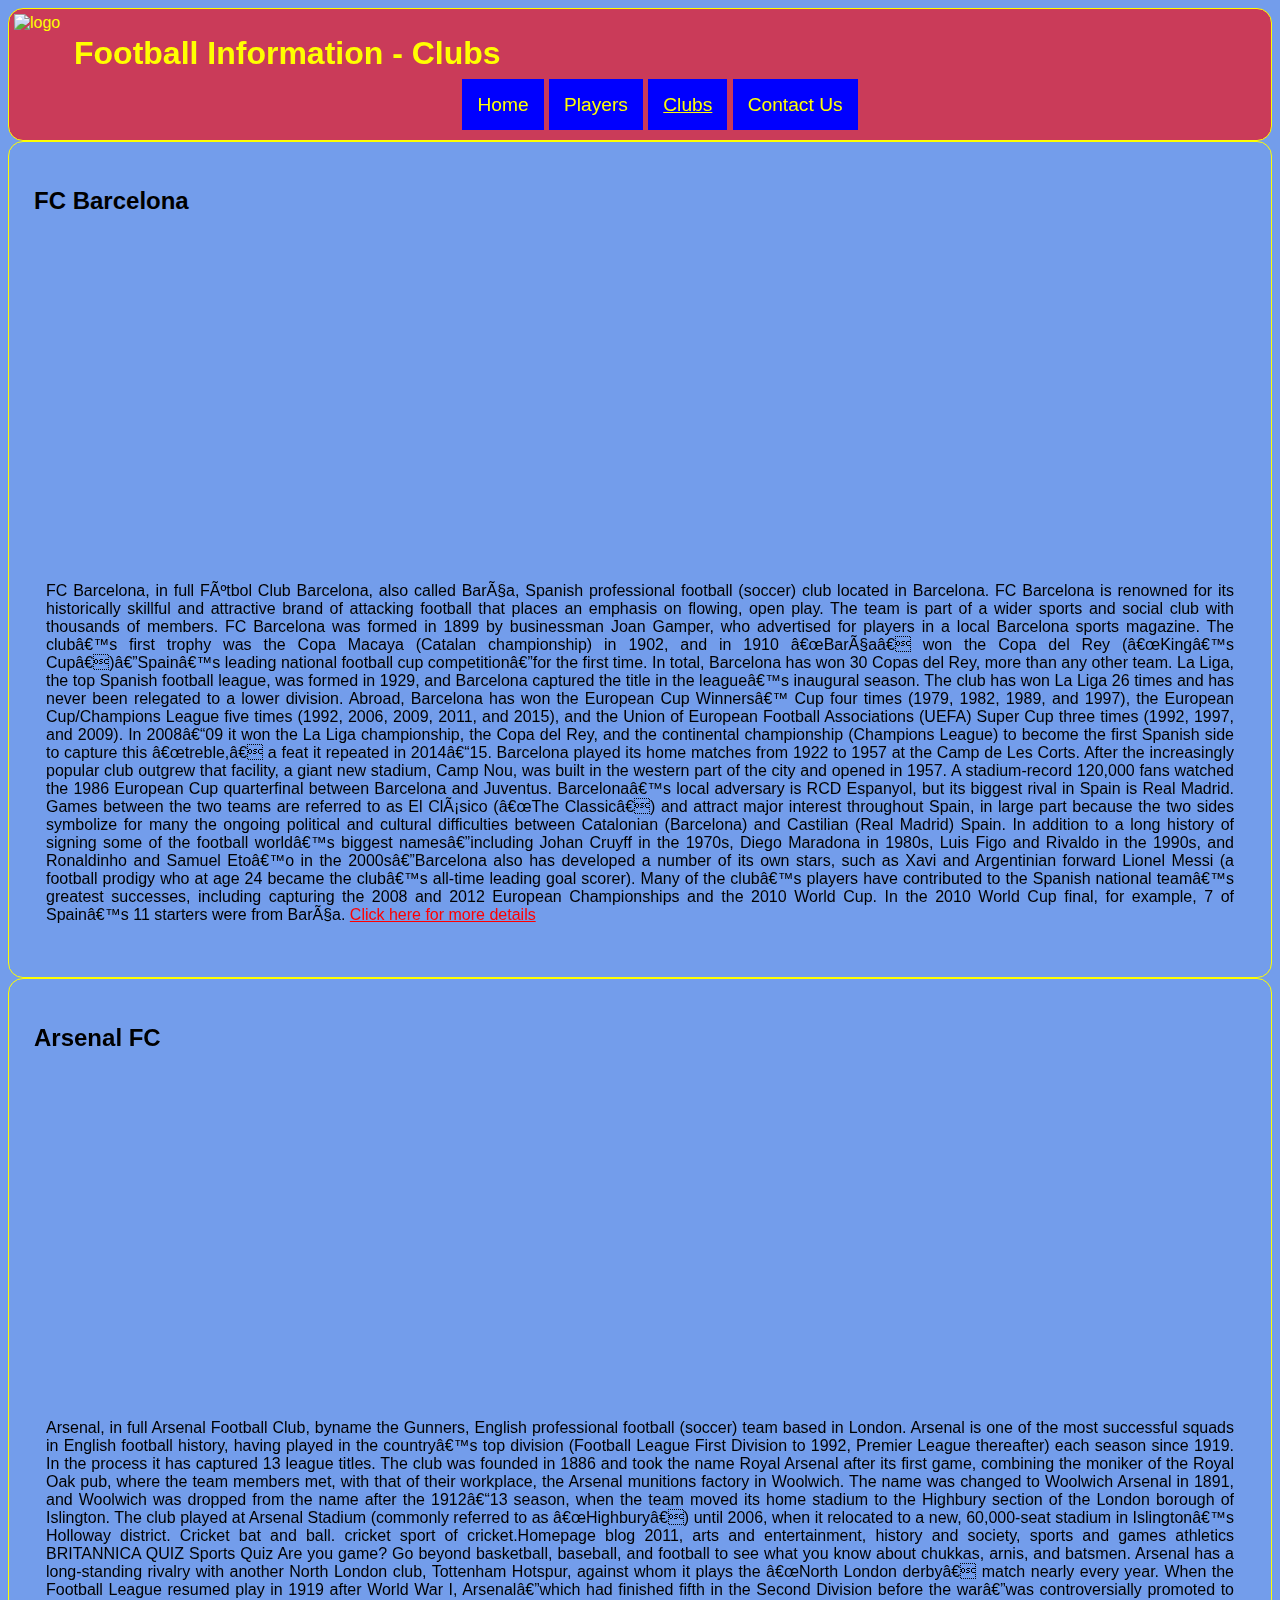
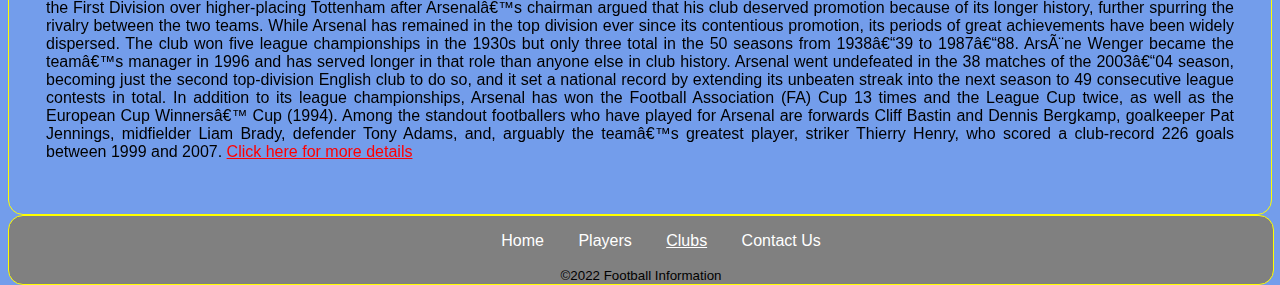
==== clubs.html @ b56ffdb6 "added contact page" ====
<!DOCTYPE html>
<!--This is comments
Author : Conor Collier
Date Created : 25/03/2022
Purpuse : Website Assignment - Football information website
Modifications :-->
<html lang="en">
<head>
    <meta charset="uft-8" /> <!--8 bit charachter encoding capable of encoding all possible charachters-->
    <meta name="Description" content="information about football players and clubs --- College project">
    <meta name="keywords"content="football,footballer,team,nationality,player,information,club">
    <title> Football Information - Clubs </title>
    <link rel="stylesheet" type="text/css" href="style.css">
    <link rel="icon" type="image/png" href="images/favicon.ico" sizes="16x16" />

</head>
<body> <!--body tag start of body section display on screen-->
  
        <nav>
            <img class="logo" src="images/favicon.ico" alt="logo">
            <h1> Football Information - Clubs </h1>
            <ul>
                <li><a href="index.html">Home</a></li>
                <li><a href="players.html">Players</a></li>
                <li id="active"><a href="clubs.html">Clubs</a></li>
                <li><a href="contact.html">Contact Us</a></li>
            </ul>
        </nav>
    <main id="MainContent">
          <section>
              <h2>FC Barcelona</h2>
              <iframe width="560" height="315" src="https://www.youtube.com/embed/VkXOACMn1YQ" title="YouTube video player" frameborder="0" allow="accelerometer; autoplay; clipboard-write; encrypted-media; gyroscope; picture-in-picture" allowfullscreen></iframe>
              <p>
                FC Barcelona, in full Fútbol Club Barcelona, also called Barça, Spanish professional football (soccer) club located in Barcelona. FC Barcelona is renowned for its historically skillful and attractive brand of attacking football that places an emphasis on flowing, open play. The team is part of a wider sports and social club with thousands of members.

FC Barcelona was formed in 1899 by businessman Joan Gamper, who advertised for players in a local Barcelona sports magazine. The club’s first trophy was the Copa Macaya (Catalan championship) in 1902, and in 1910 “Barça” won the Copa del Rey (“King’s Cup”)—Spain’s leading national football cup competition—for the first time. In total, Barcelona has won 30 Copas del Rey, more than any other team.


La Liga, the top Spanish football league, was formed in 1929, and Barcelona captured the title in the league’s inaugural season. The club has won La Liga 26 times and has never been relegated to a lower division. Abroad, Barcelona has won the European Cup Winners’ Cup four times (1979, 1982, 1989, and 1997), the European Cup/Champions League five times (1992, 2006, 2009, 2011, and 2015), and the Union of European Football Associations (UEFA) Super Cup three times (1992, 1997, and 2009). In 2008–09 it won the La Liga championship, the Copa del Rey, and the continental championship (Champions League) to become the first Spanish side to capture this “treble,” a feat it repeated in 2014–15.

Barcelona played its home matches from 1922 to 1957 at the Camp de Les Corts. After the increasingly popular club outgrew that facility, a giant new stadium, Camp Nou, was built in the western part of the city and opened in 1957. A stadium-record 120,000 fans watched the 1986 European Cup quarterfinal between Barcelona and Juventus.

Barcelona’s local adversary is RCD Espanyol, but its biggest rival in Spain is Real Madrid. Games between the two teams are referred to as El Clásico (“The Classic”) and attract major interest throughout Spain, in large part because the two sides symbolize for many the ongoing political and cultural difficulties between Catalonian (Barcelona) and Castilian (Real Madrid) Spain. In addition to a long history of signing some of the football world’s biggest names—including Johan Cruyff in the 1970s, Diego Maradona in 1980s, Luis Figo and Rivaldo in the 1990s, and Ronaldinho and Samuel Eto’o in the 2000s—Barcelona also has developed a number of its own stars, such as Xavi and Argentinian forward Lionel Messi (a football prodigy who at age 24 became the club’s all-time leading goal scorer). Many of the club’s players have contributed to the Spanish national team’s greatest successes, including capturing the 2008 and 2012 European Championships and the 2010 World Cup. In the 2010 World Cup final, for example, 7 of Spain’s 11 starters were from Barça.
                
                     <a href="https://www.britannica.com/topic/FC-Barcelona">
                        Click here for more details</a>
              </p>
          </section>
         
          <section>
            <h2>Arsenal FC</h2>
            <iframe width="560" height="315" src="https://www.youtube.com/embed/MlQSCx2nsxo" title="YouTube video player" frameborder="0" allow="accelerometer; autoplay; clipboard-write; encrypted-media; gyroscope; picture-in-picture" allowfullscreen></iframe>
            <p>
                Arsenal, in full Arsenal Football Club, byname the Gunners, English professional football (soccer) team based in London. Arsenal is one of the most successful squads in English football history, having played in the country’s top division (Football League First Division to 1992, Premier League thereafter) each season since 1919. In the process it has captured 13 league titles.

                The club was founded in 1886 and took the name Royal Arsenal after its first game, combining the moniker of the Royal Oak pub, where the team members met, with that of their workplace, the Arsenal munitions factory in Woolwich. The name was changed to Woolwich Arsenal in 1891, and Woolwich was dropped from the name after the 1912–13 season, when the team moved its home stadium to the Highbury section of the London borough of Islington. The club played at Arsenal Stadium (commonly referred to as “Highbury”) until 2006, when it relocated to a new, 60,000-seat stadium in Islington’s Holloway district.
                
                
                Cricket bat and ball. cricket sport of cricket.Homepage blog 2011, arts and entertainment, history and society, sports and games athletics
                BRITANNICA QUIZ
                Sports Quiz
                Are you game? Go beyond basketball, baseball, and football to see what you know about chukkas, arnis, and batsmen.
                Arsenal has a long-standing rivalry with another North London club, Tottenham Hotspur, against whom it plays the “North London derby” match nearly every year. When the Football League resumed play in 1919 after World War I, Arsenal—which had finished fifth in the Second Division before the war—was controversially promoted to the First Division over higher-placing Tottenham after Arsenal’s chairman argued that his club deserved promotion because of its longer history, further spurring the rivalry between the two teams.
                
                While Arsenal has remained in the top division ever since its contentious promotion, its periods of great achievements have been widely dispersed. The club won five league championships in the 1930s but only three total in the 50 seasons from 1938–39 to 1987–88. Arsène Wenger became the team’s manager in 1996 and has served longer in that role than anyone else in club history. Arsenal went undefeated in the 38 matches of the 2003–04 season, becoming just the second top-division English club to do so, and it set a national record by extending its unbeaten streak into the next season to 49 consecutive league contests in total. In addition to its league championships, Arsenal has won the Football Association (FA) Cup 13 times and the League Cup twice, as well as the European Cup Winners’ Cup (1994). Among the standout footballers who have played for Arsenal are forwards Cliff Bastin and Dennis Bergkamp, goalkeeper Pat Jennings, midfielder Liam Brady, defender Tony Adams, and, arguably the team’s greatest player, striker Thierry Henry, who scored a club-record 226 goals between 1999 and 2007.
                   <a href="https://www.britannica.com/topic/Arsenal-English-football-club">
                      Click here for more details</a>
            </p>
        </section>
    <footer><!--footer grouping og content for the bottom of the screen and will need css to place at the bottom-->
        <ul>
                <li><a href="index.html">Home</a></li>
                <li><a href="players.html">Players</a></li>
                <li id="active"><a href="clubs.html">Clubs</a></li>
                <li><a href="contact.html">Contact Us</a></li>
        </ul>
        <small>&copy;2022 Football Information</small>
    </footer>
</body>
</html>
---- style.css ----
nav
{
    background-color:  rgba(255, 0, 0, 0.623);
    padding: 5px;
    border: 1px solid yellow;
    border-radius: 15px;
    color: yellow;
}
nav ul li
{
    list-style-type: none;
    background-color:blue;
    display: inline;
    padding: 15px;
}
nav ul li a 
{
    color: yellow;
    text-decoration: none;
}
nav ul li:hover
{
    background-color:rgba(0, 255, 255, 0.897);
}
nav ul
{
    text-align: center;
    font-size: 1.2em;
}
#active
{
    text-decoration: underline;
}
.logo
{
    float: left; height: 60px; width: 60px;
}
#bigPic
{
    width:100%;
}
footer ul li
{
    list-style-type: none;
    color: white;
    display: inline;
    padding: 15px;
}
footer ul li a
{
    color: white;
    display: inline;
    text-decoration: none;
}
footer
{
    clear: both;
    border: 1px solid yellow;
    border-radius: 15px;
    padding: 0;
    margin: 0;
    position: relative;
    bottom: 0px;
    width: 100%;
    background-color: grey;
    text-align: center;
}
#MainContent
{
    float: left;
    width: 100%;
}
body
{
    background-color: rgba(80, 133, 230, 0.801);
    font-family: sans-serif;
    color: black;
}
section
{
    border: 1px solid yellow;
    border-radius: 15px;
    padding: 25px;

}
p
{
    text-align: justify;
    padding: 12px;
}
main a
{
    color: red;
    text-decoration:underline;
}
.col_detail
{
    column-count: 2;
    column-rule: 1px solid yellow;
    column-gap: 50px;
    padding: 25px;
    text-align: justify;
}
aside
{
    border: 1px solid yellow;
    float: right;
    width: 18%;
    border-radius: 15px;
}
aside ol li
{
    list-style-type: square;
}
aside ol li a
{
    color: black;
    text-decoration:none;
}
aside ol li a:hover
{
    text-decoration: underline;
    color: red;
}
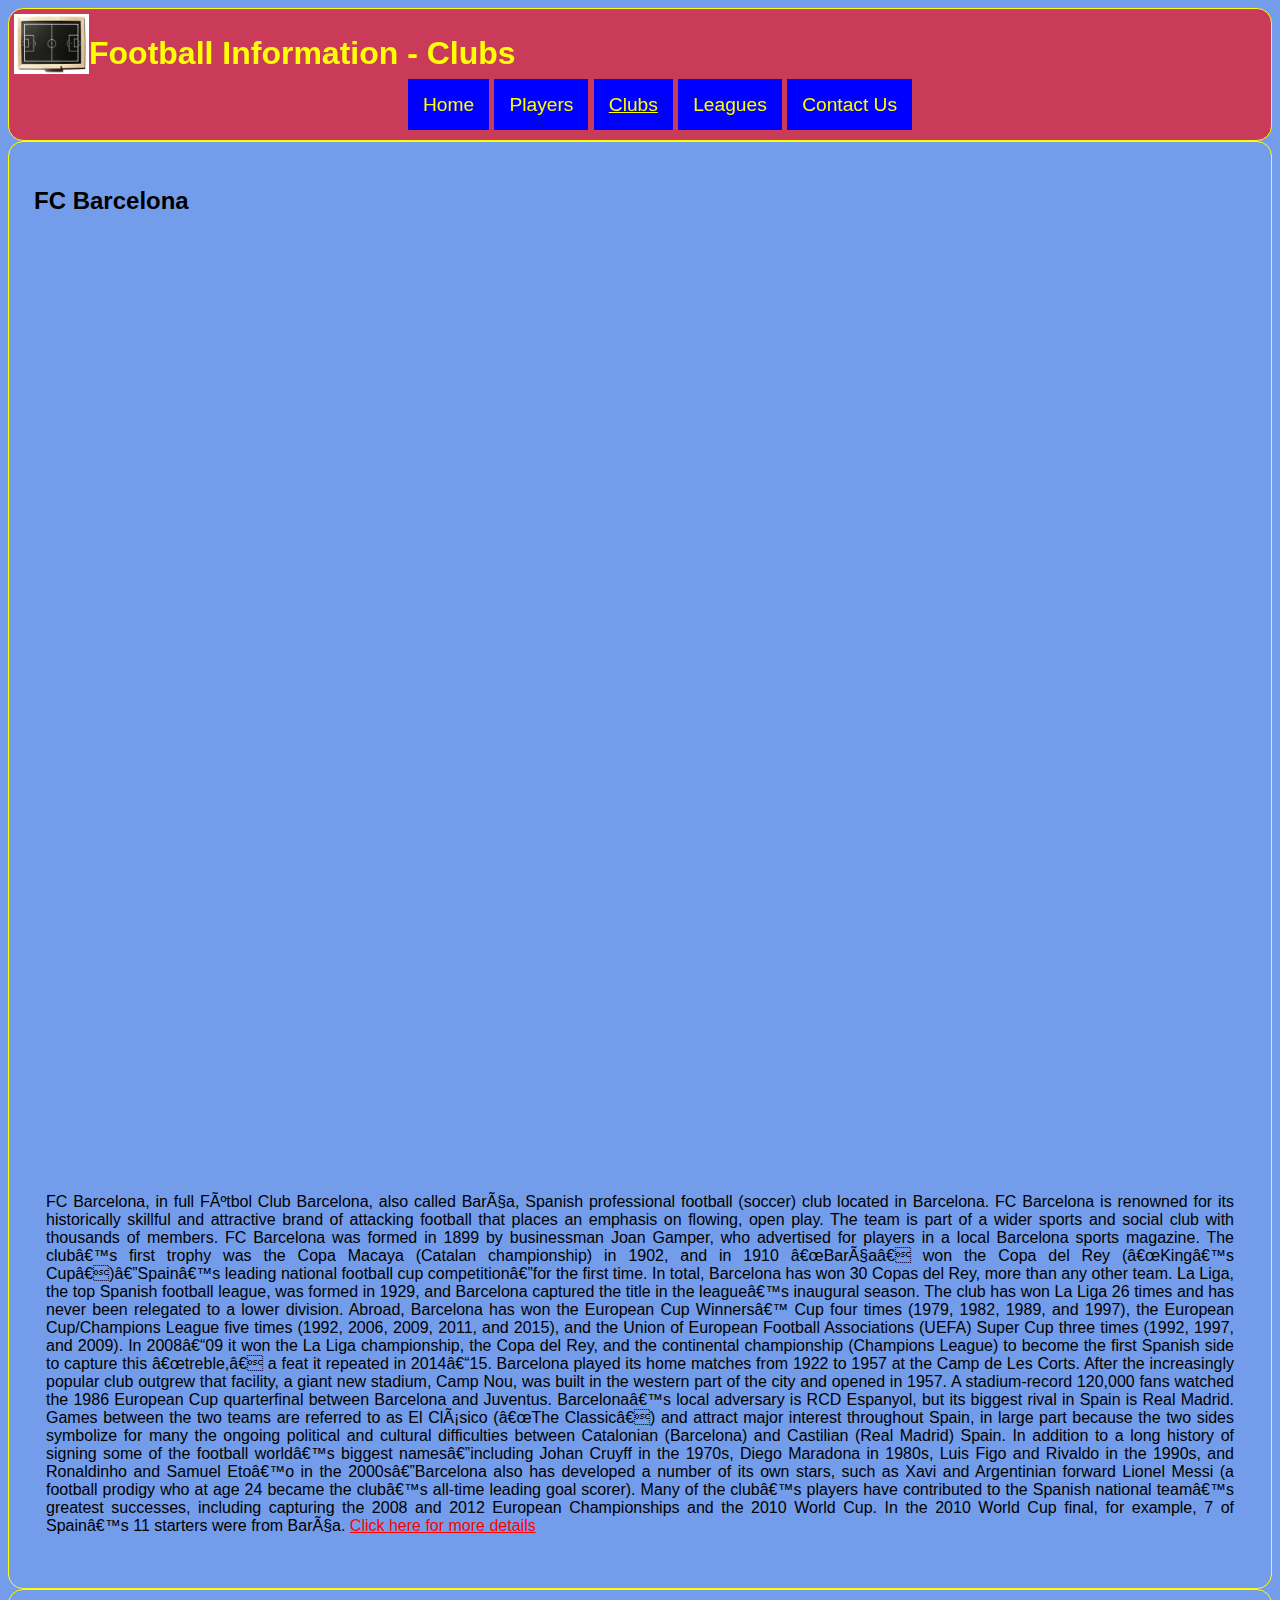
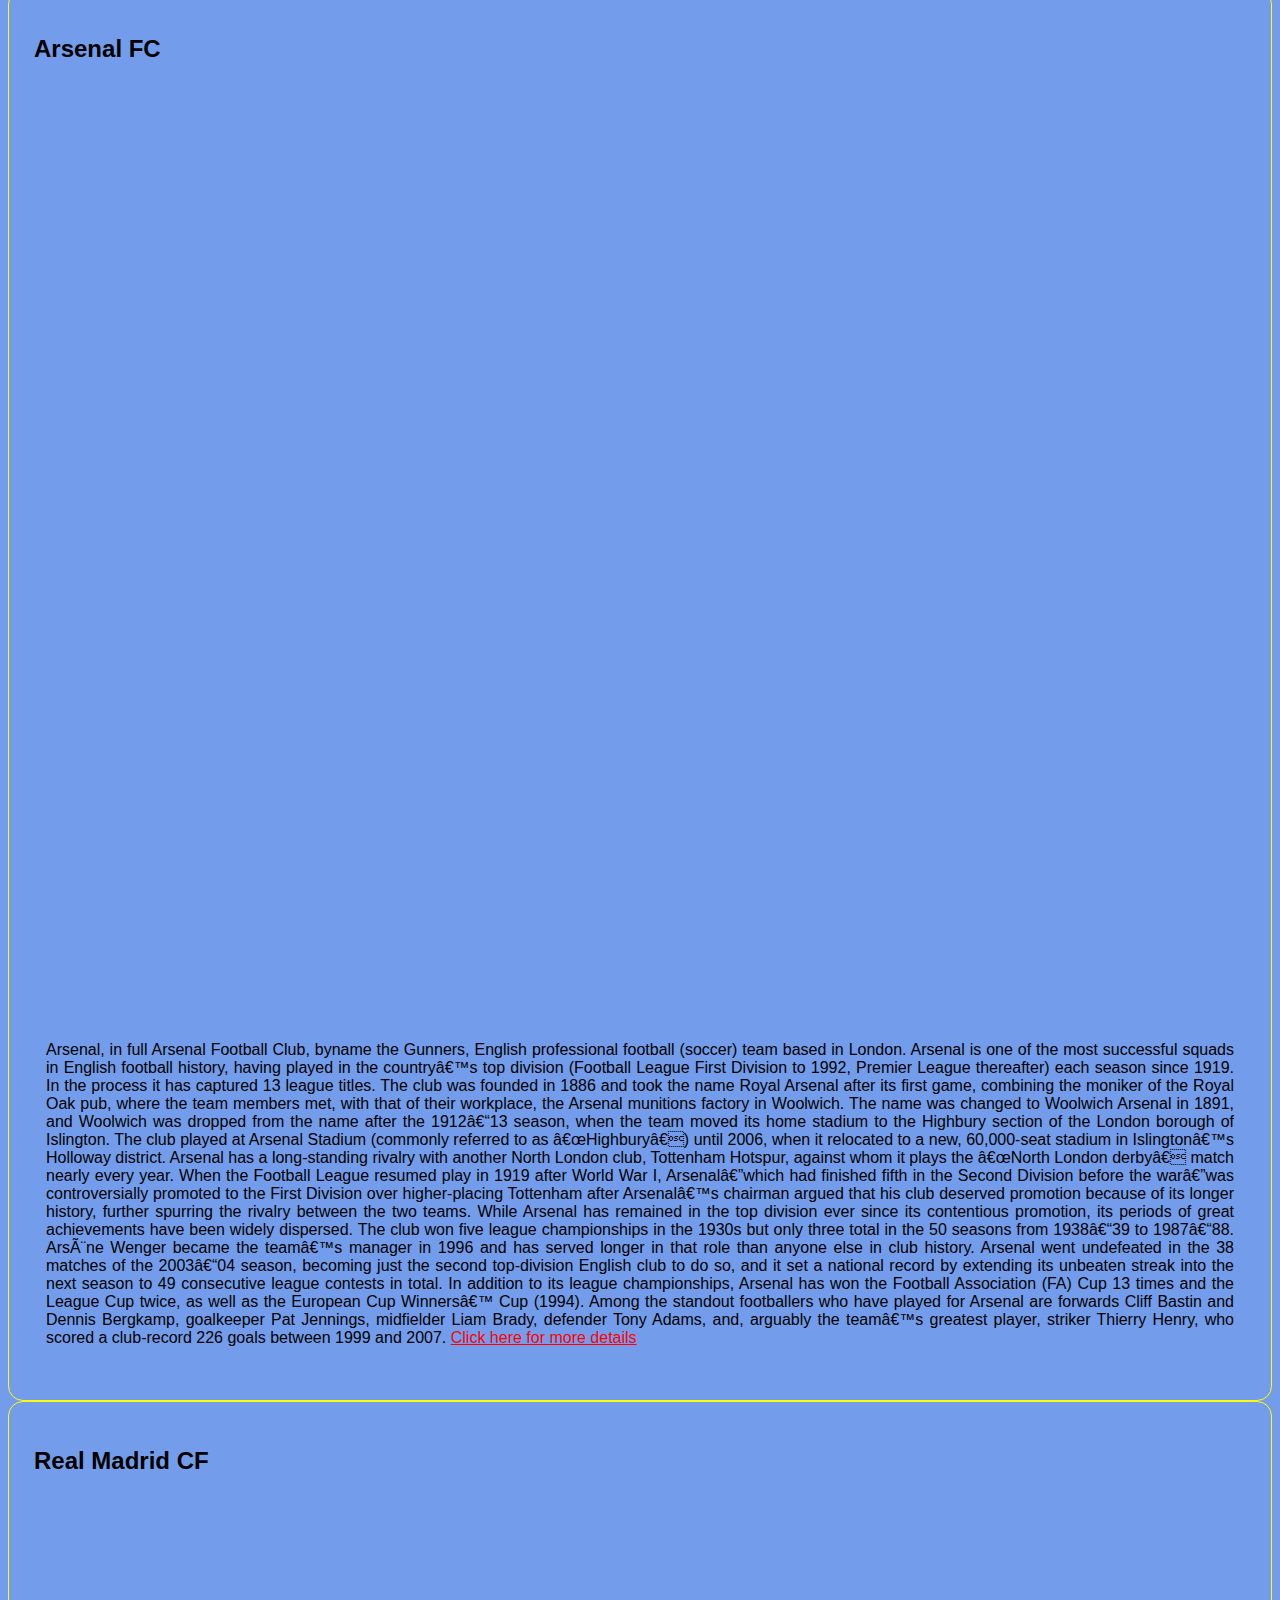
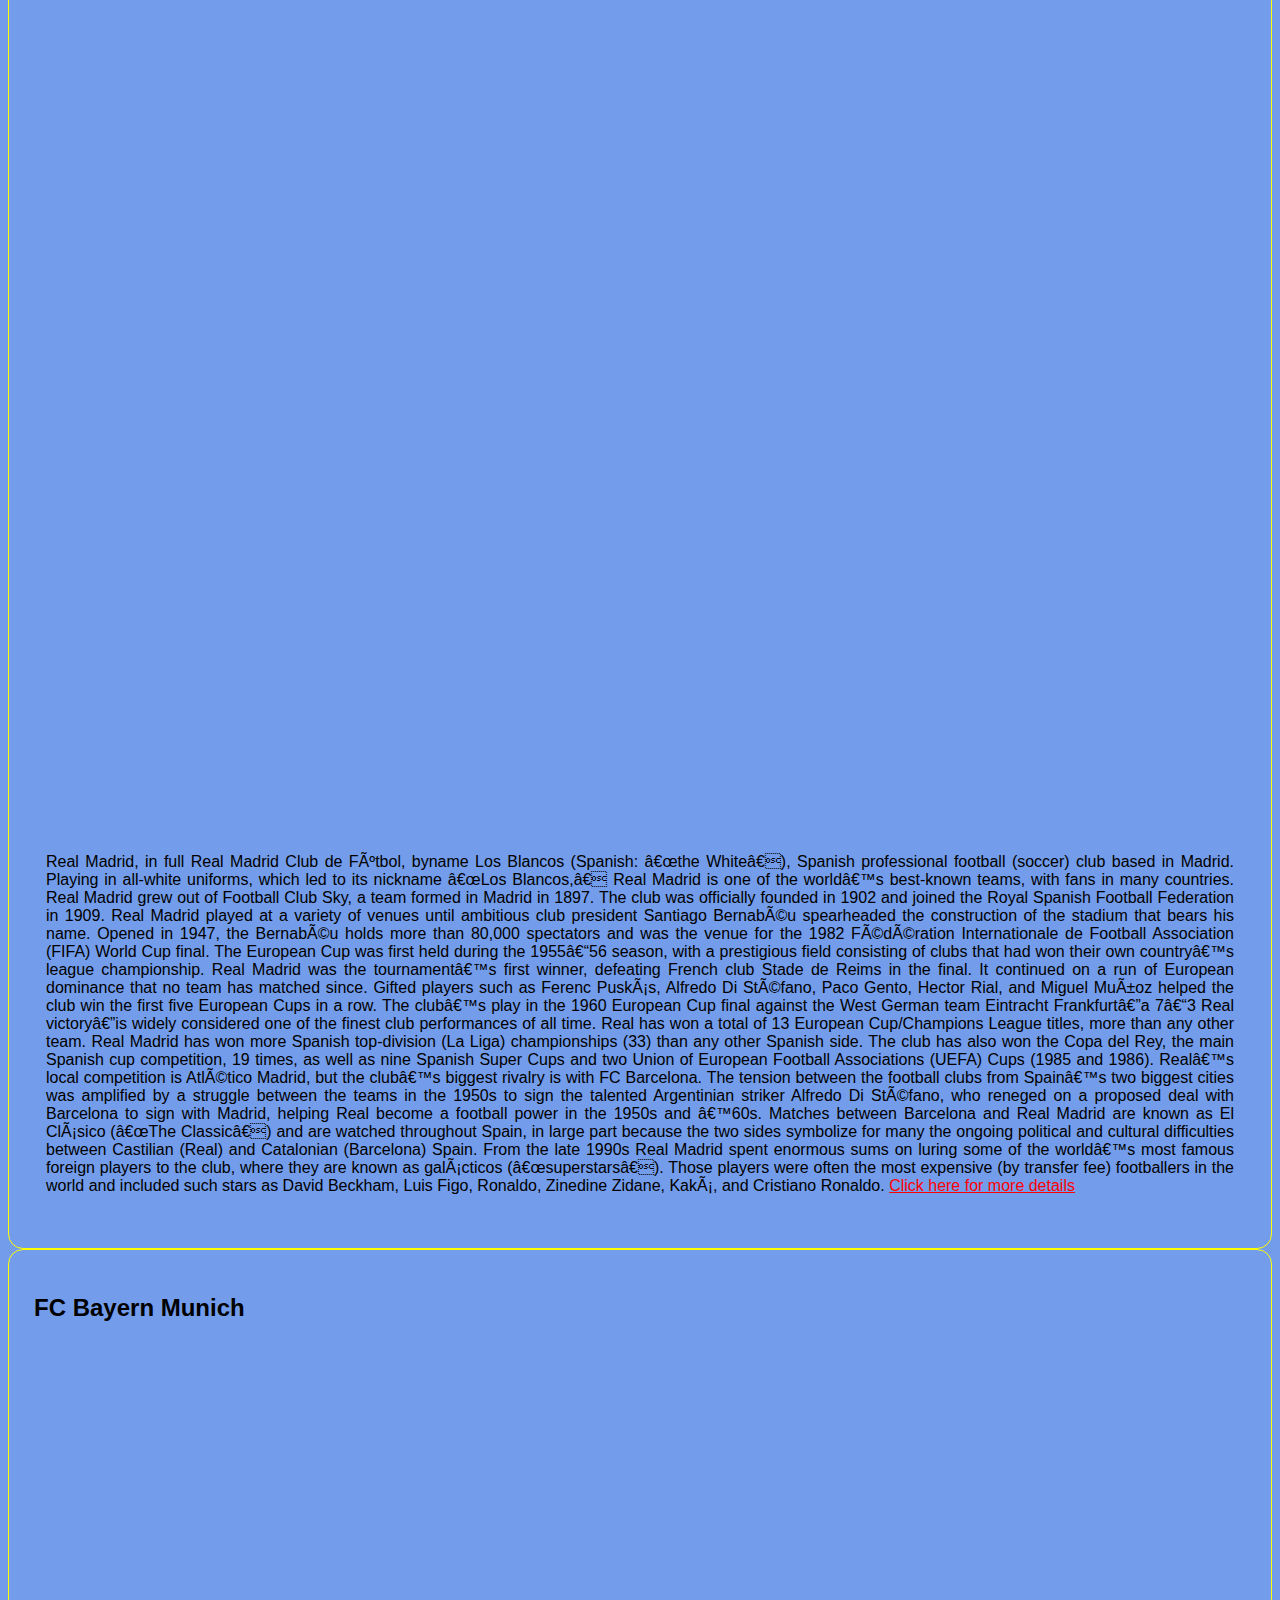
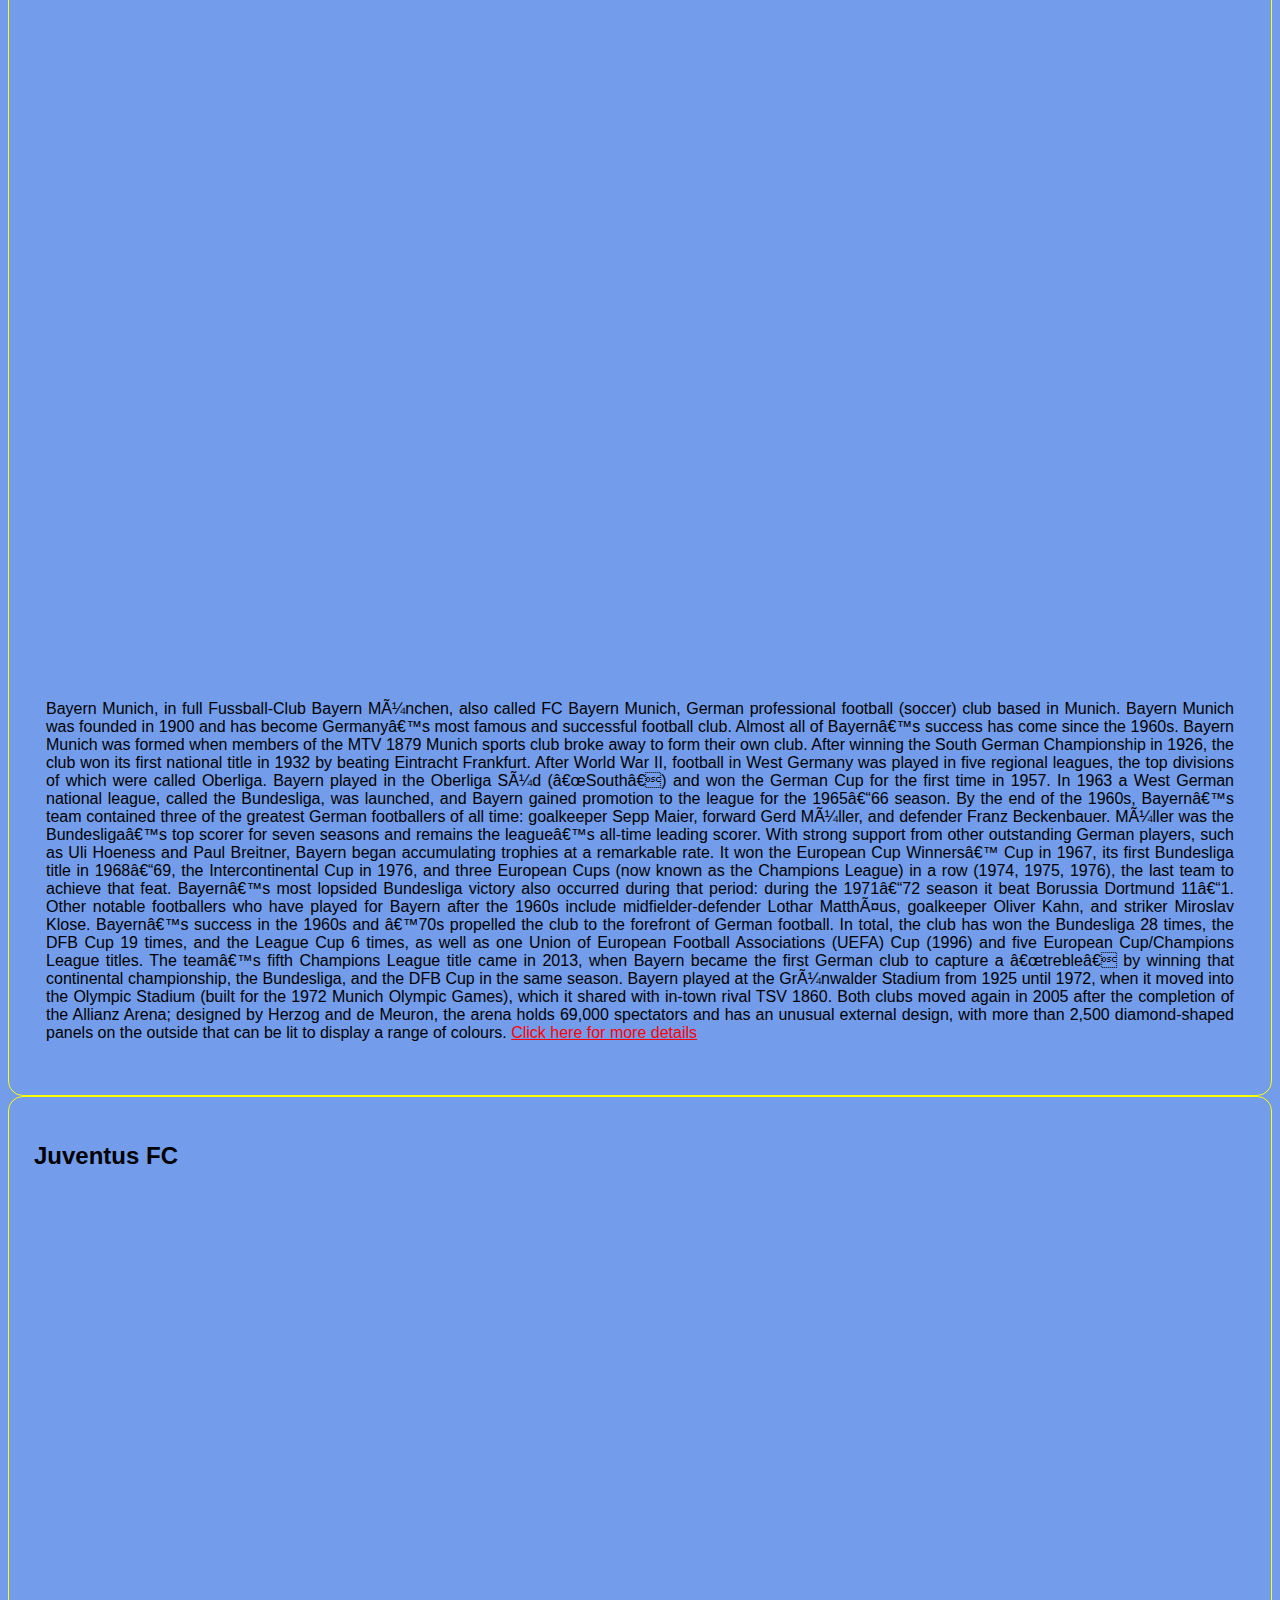
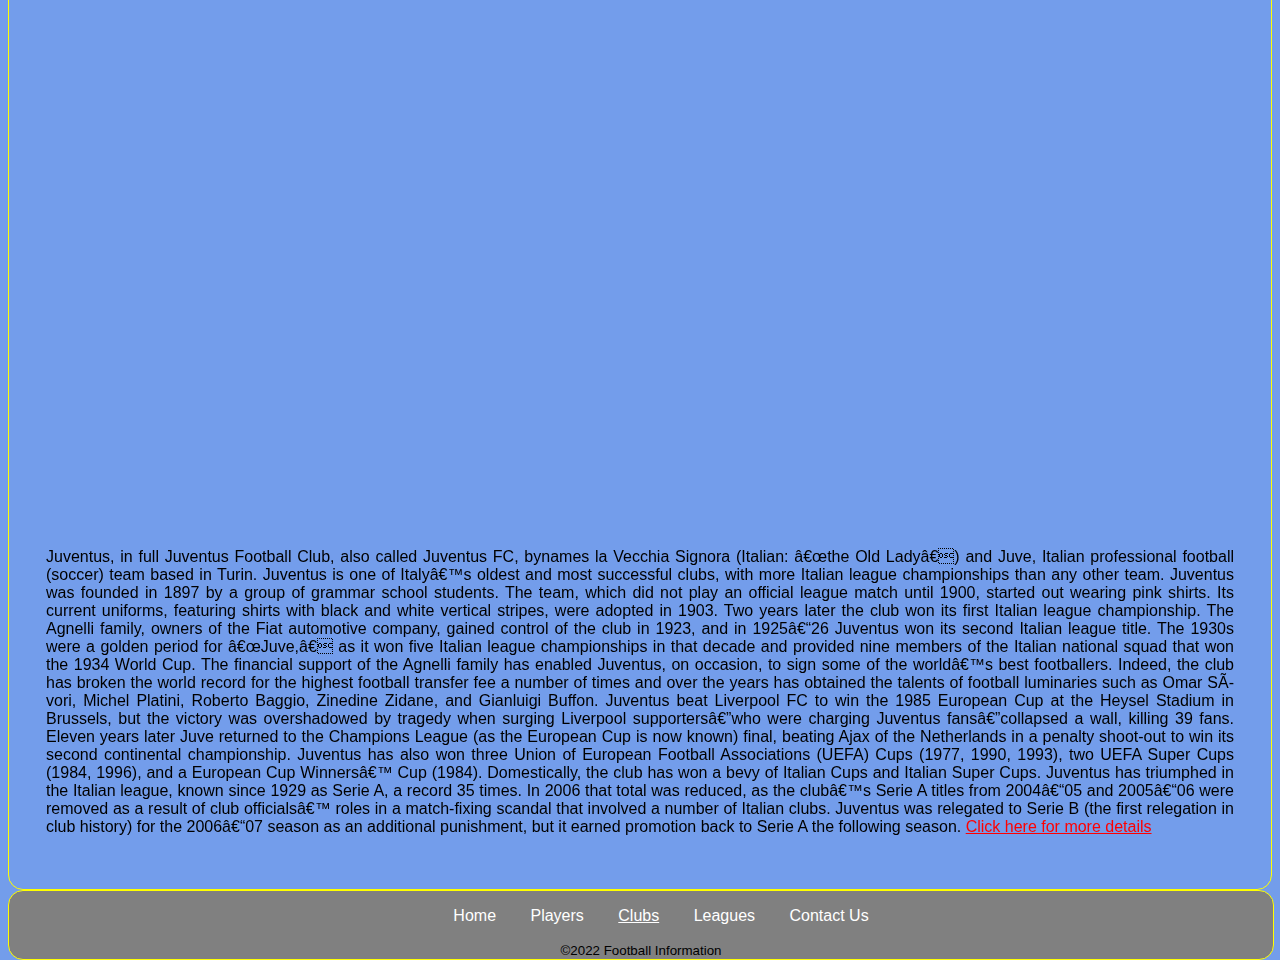
==== commit 35988392: "99% done" ====
--- a/clubs.html
+++ b/clubs.html
@@ -8,7 +8,7 @@
 <head>
     <meta charset="uft-8" /> <!--8 bit charachter encoding capable of encoding all possible charachters-->
     <meta name="Description" content="information about football players and clubs --- College project">
-    <meta name="keywords"content="football,footballer,team,nationality,player,information,club">
+    <meta name="keywords"content="club,FC-Barcelona,Real-Madrid,Arsenal,Juventus,Bayern-Munich,football,soccer">
     <title> Football Information - Clubs </title>
     <link rel="stylesheet" type="text/css" href="style.css">
     <link rel="icon" type="image/png" href="images/favicon.ico" sizes="16x16" />
@@ -17,19 +17,21 @@
 <body> <!--body tag start of body section display on screen-->
   
         <nav>
-            <img class="logo" src="images/favicon.ico" alt="logo">
+            <img class="logo" src="images/logo.jpg" alt="logo">
             <h1> Football Information - Clubs </h1>
             <ul>
                 <li><a href="index.html">Home</a></li>
                 <li><a href="players.html">Players</a></li>
                 <li id="active"><a href="clubs.html">Clubs</a></li>
+                <li><a href="leagues.html">Leagues</a></li>
                 <li><a href="contact.html">Contact Us</a></li>
             </ul>
         </nav>
     <main id="MainContent">
           <section>
               <h2>FC Barcelona</h2>
-              <iframe width="560" height="315" src="https://www.youtube.com/embed/VkXOACMn1YQ" title="YouTube video player" frameborder="0" allow="accelerometer; autoplay; clipboard-write; encrypted-media; gyroscope; picture-in-picture" allowfullscreen></iframe>
+              <iframe width="840" height="472" src="https://www.youtube.com/embed/VkXOACMn1YQ" title="YouTube video player" frameborder="0" allow="accelerometer; autoplay; clipboard-write; encrypted-media; gyroscope; picture-in-picture" allowfullscreen></iframe>
+              <iframe src="https://www.google.com/maps/embed?pb=!1m18!1m12!1m3!1d2993.6864762013097!2d2.1206311154255966!3d41.38089597926468!2m3!1f0!2f0!3f0!3m2!1i1024!2i768!4f13.1!3m3!1m2!1s0x12a498f576297baf%3A0x44f65330fe1b04b9!2sCamp%20Nou!5e0!3m2!1sen!2sie!4v1649178815743!5m2!1sen!2sie" width="600" height="450" style="border:0;" allowfullscreen="" loading="lazy" referrerpolicy="no-referrer-when-downgrade"></iframe>
               <p>
                 FC Barcelona, in full Fútbol Club Barcelona, also called Barça, Spanish professional football (soccer) club located in Barcelona. FC Barcelona is renowned for its historically skillful and attractive brand of attacking football that places an emphasis on flowing, open play. The team is part of a wider sports and social club with thousands of members.
 
@@ -49,21 +51,75 @@
          
           <section>
             <h2>Arsenal FC</h2>
-            <iframe width="560" height="315" src="https://www.youtube.com/embed/MlQSCx2nsxo" title="YouTube video player" frameborder="0" allow="accelerometer; autoplay; clipboard-write; encrypted-media; gyroscope; picture-in-picture" allowfullscreen></iframe>
+            <iframe width="840" height="472" src="https://www.youtube.com/embed/MlQSCx2nsxo" title="YouTube video player" frameborder="0" allow="accelerometer; autoplay; clipboard-write; encrypted-media; gyroscope; picture-in-picture" allowfullscreen></iframe>
+            <iframe src="https://www.google.com/maps/embed?pb=!1m18!1m12!1m3!1d2480.727889640606!2d-0.11062668436227384!3d51.554888479643054!2m3!1f0!2f0!3f0!3m2!1i1024!2i768!4f13.1!3m3!1m2!1s0x48761b7645295e3b%3A0x3600713c8382cf90!2sEmirates%20Stadium!5e0!3m2!1sen!2sie!4v1649178976798!5m2!1sen!2sie" width="600" height="450" style="border:0;" allowfullscreen="" loading="lazy" referrerpolicy="no-referrer-when-downgrade"></iframe>
             <p>
                 Arsenal, in full Arsenal Football Club, byname the Gunners, English professional football (soccer) team based in London. Arsenal is one of the most successful squads in English football history, having played in the country’s top division (Football League First Division to 1992, Premier League thereafter) each season since 1919. In the process it has captured 13 league titles.
 
                 The club was founded in 1886 and took the name Royal Arsenal after its first game, combining the moniker of the Royal Oak pub, where the team members met, with that of their workplace, the Arsenal munitions factory in Woolwich. The name was changed to Woolwich Arsenal in 1891, and Woolwich was dropped from the name after the 1912–13 season, when the team moved its home stadium to the Highbury section of the London borough of Islington. The club played at Arsenal Stadium (commonly referred to as “Highbury”) until 2006, when it relocated to a new, 60,000-seat stadium in Islington’s Holloway district.
                 
-                
-                Cricket bat and ball. cricket sport of cricket.Homepage blog 2011, arts and entertainment, history and society, sports and games athletics
-                BRITANNICA QUIZ
-                Sports Quiz
-                Are you game? Go beyond basketball, baseball, and football to see what you know about chukkas, arnis, and batsmen.
                 Arsenal has a long-standing rivalry with another North London club, Tottenham Hotspur, against whom it plays the “North London derby” match nearly every year. When the Football League resumed play in 1919 after World War I, Arsenal—which had finished fifth in the Second Division before the war—was controversially promoted to the First Division over higher-placing Tottenham after Arsenal’s chairman argued that his club deserved promotion because of its longer history, further spurring the rivalry between the two teams.
                 
                 While Arsenal has remained in the top division ever since its contentious promotion, its periods of great achievements have been widely dispersed. The club won five league championships in the 1930s but only three total in the 50 seasons from 1938–39 to 1987–88. Arsène Wenger became the team’s manager in 1996 and has served longer in that role than anyone else in club history. Arsenal went undefeated in the 38 matches of the 2003–04 season, becoming just the second top-division English club to do so, and it set a national record by extending its unbeaten streak into the next season to 49 consecutive league contests in total. In addition to its league championships, Arsenal has won the Football Association (FA) Cup 13 times and the League Cup twice, as well as the European Cup Winners’ Cup (1994). Among the standout footballers who have played for Arsenal are forwards Cliff Bastin and Dennis Bergkamp, goalkeeper Pat Jennings, midfielder Liam Brady, defender Tony Adams, and, arguably the team’s greatest player, striker Thierry Henry, who scored a club-record 226 goals between 1999 and 2007.
                    <a href="https://www.britannica.com/topic/Arsenal-English-football-club">
+                      Click here for more details</a>
+            </p>
+        </section>
+        <section>
+            <h2>Real Madrid CF</h2>
+            <iframe width="840" height="472" src="https://www.youtube.com/embed/Z01atth4Jrs" title="YouTube video player" frameborder="0" allow="accelerometer; autoplay; clipboard-write; encrypted-media; gyroscope; picture-in-picture" allowfullscreen></iframe>
+            <iframe src="https://www.google.com/maps/embed?pb=!1m18!1m12!1m3!1d3036.004440911743!2d-3.690522384602948!3d40.45303867936086!2m3!1f0!2f0!3f0!3m2!1i1024!2i768!4f13.1!3m3!1m2!1s0xd4228e23705d39f%3A0xa8fff6d26e2b1988!2sSantiago%20Bernab%C3%A9u%20Stadium!5e0!3m2!1sen!2sie!4v1649345972704!5m2!1sen!2sie" width="600" height="450" style="border:0;" allowfullscreen="" loading="lazy" referrerpolicy="no-referrer-when-downgrade"></iframe>
+            <p>
+                Real Madrid, in full Real Madrid Club de Fútbol, byname Los Blancos (Spanish: “the White”), Spanish professional football (soccer) club based in Madrid. Playing in all-white uniforms, which led to its nickname “Los Blancos,” Real Madrid is one of the world’s best-known teams, with fans in many countries.
+
+                Real Madrid grew out of Football Club Sky, a team formed in Madrid in 1897. The club was officially founded in 1902 and joined the Royal Spanish Football Federation in 1909. Real Madrid played at a variety of venues until ambitious club president Santiago Bernabéu spearheaded the construction of the stadium that bears his name. Opened in 1947, the Bernabéu holds more than 80,000 spectators and was the venue for the 1982 Fédération Internationale de Football Association (FIFA) World Cup final.
+                
+                The European Cup was first held during the 1955–56 season, with a prestigious field consisting of clubs that had won their own country’s league championship. Real Madrid was the tournament’s first winner, defeating French club Stade de Reims in the final. It continued on a run of European dominance that no team has matched since. Gifted players such as Ferenc Puskás, Alfredo Di Stéfano, Paco Gento, Hector Rial, and Miguel Muñoz helped the club win the first five European Cups in a row. The club’s play in the 1960 European Cup final against the West German team Eintracht Frankfurt—a 7–3 Real victory—is widely considered one of the finest club performances of all time. Real has won a total of 13 European Cup/Champions League titles, more than any other team.
+                
+                Real Madrid has won more Spanish top-division (La Liga) championships (33) than any other Spanish side. The club has also won the Copa del Rey, the main Spanish cup competition, 19 times, as well as nine Spanish Super Cups and two Union of European Football Associations (UEFA) Cups (1985 and 1986).
+                
+                Real’s local competition is Atlético Madrid, but the club’s biggest rivalry is with FC Barcelona. The tension between the football clubs from Spain’s two biggest cities was amplified by a struggle between the teams in the 1950s to sign the talented Argentinian striker Alfredo Di Stéfano, who reneged on a proposed deal with Barcelona to sign with Madrid, helping Real become a football power in the 1950s and ’60s. Matches between Barcelona and Real Madrid are known as El Clásico (“The Classic”) and are watched throughout Spain, in large part because the two sides symbolize for many the ongoing political and cultural difficulties between Castilian (Real) and Catalonian (Barcelona) Spain.
+                
+                From the late 1990s Real Madrid spent enormous sums on luring some of the world’s most famous foreign players to the club, where they are known as galácticos (“superstars”). Those players were often the most expensive (by transfer fee) footballers in the world and included such stars as David Beckham, Luis Figo, Ronaldo, Zinedine Zidane, Kaká, and Cristiano Ronaldo.
+                   <a href="https://www.britannica.com/topic/Real-Madrid">
+                      Click here for more details</a>
+            </p>
+        </section>
+        <section>
+            <h2>FC Bayern Munich</h2>
+            <iframe width="840" height="472" src="https://www.youtube.com/embed/M8fhCNjACVY" title="YouTube video player" frameborder="0" allow="accelerometer; autoplay; clipboard-write; encrypted-media; gyroscope; picture-in-picture" allowfullscreen></iframe>
+            <iframe src="https://www.google.com/maps/embed?pb=!1m18!1m12!1m3!1d2658.3692507135424!2d11.62256681550823!3d48.21876397923005!2m3!1f0!2f0!3f0!3m2!1i1024!2i768!4f13.1!3m3!1m2!1s0x479e7385128a251f%3A0xed4d60428e32c423!2sAllianz%20Arena!5e0!3m2!1sen!2sie!4v1649346307858!5m2!1sen!2sie" width="600" height="450" style="border:0;" allowfullscreen="" loading="lazy" referrerpolicy="no-referrer-when-downgrade"></iframe>
+            <p>
+                Bayern Munich, in full Fussball-Club Bayern München, also called FC Bayern Munich, German professional football (soccer) club based in Munich. Bayern Munich was founded in 1900 and has become Germany’s most famous and successful football club. Almost all of Bayern’s success has come since the 1960s.
+
+Bayern Munich was formed when members of the MTV 1879 Munich sports club broke away to form their own club. After winning the South German Championship in 1926, the club won its first national title in 1932 by beating Eintracht Frankfurt.
+
+After World War II, football in West Germany was played in five regional leagues, the top divisions of which were called Oberliga. Bayern played in the Oberliga Süd (“South”) and won the German Cup for the first time in 1957. In 1963 a West German national league, called the Bundesliga, was launched, and Bayern gained promotion to the league for the 1965–66 season.
+
+By the end of the 1960s, Bayern’s team contained three of the greatest German footballers of all time: goalkeeper Sepp Maier, forward Gerd Müller, and defender Franz Beckenbauer. Müller was the Bundesliga’s top scorer for seven seasons and remains the league’s all-time leading scorer. With strong support from other outstanding German players, such as Uli Hoeness and Paul Breitner, Bayern began accumulating trophies at a remarkable rate. It won the European Cup Winners’ Cup in 1967, its first Bundesliga title in 1968–69, the Intercontinental Cup in 1976, and three European Cups (now known as the Champions League) in a row (1974, 1975, 1976), the last team to achieve that feat. Bayern’s most lopsided Bundesliga victory also occurred during that period: during the 1971–72 season it beat Borussia Dortmund 11–1. Other notable footballers who have played for Bayern after the 1960s include midfielder-defender Lothar Matthäus, goalkeeper Oliver Kahn, and striker Miroslav Klose.
+
+Bayern’s success in the 1960s and ’70s propelled the club to the forefront of German football. In total, the club has won the Bundesliga 28 times, the DFB Cup 19 times, and the League Cup 6 times, as well as one Union of European Football Associations (UEFA) Cup (1996) and five European Cup/Champions League titles. The team’s fifth Champions League title came in 2013, when Bayern became the first German club to capture a “treble” by winning that continental championship, the Bundesliga, and the DFB Cup in the same season.
+
+Bayern played at the Grünwalder Stadium from 1925 until 1972, when it moved into the Olympic Stadium (built for the 1972 Munich Olympic Games), which it shared with in-town rival TSV 1860. Both clubs moved again in 2005 after the completion of the Allianz Arena; designed by Herzog and de Meuron, the arena holds 69,000 spectators and has an unusual external design, with more than 2,500 diamond-shaped panels on the outside that can be lit to display a range of colours.
+<a href="https://www.britannica.com/topic/Bayern-Munich">
+                      Click here for more details</a>
+            </p>
+        </section>
+        <section>
+            <h2>Juventus FC</h2>
+            <iframe width="840" height="472" src="https://www.youtube.com/embed/2Zjy-VBkzMo" title="YouTube video player" frameborder="0" allow="accelerometer; autoplay; clipboard-write; encrypted-media; gyroscope; picture-in-picture" allowfullscreen></iframe>
+            <iframe src="https://www.google.com/maps/embed?pb=!1m18!1m12!1m3!1d2815.8243988726726!2d7.639054415393525!3d45.10962757909843!2m3!1f0!2f0!3f0!3m2!1i1024!2i768!4f13.1!3m3!1m2!1s0x47886c17f7814e37%3A0xe3be8084a88d8da5!2sAllianz%20Stadium!5e0!3m2!1sen!2sie!4v1649346855185!5m2!1sen!2sie" width="600" height="450" style="border:0;" allowfullscreen="" loading="lazy" referrerpolicy="no-referrer-when-downgrade"></iframe>
+            <p>
+                Juventus, in full Juventus Football Club, also called Juventus FC, bynames la Vecchia Signora (Italian: “the Old Lady”) and Juve, Italian professional football (soccer) team based in Turin. Juventus is one of Italy’s oldest and most successful clubs, with more Italian league championships than any other team.
+
+Juventus was founded in 1897 by a group of grammar school students. The team, which did not play an official league match until 1900, started out wearing pink shirts. Its current uniforms, featuring shirts with black and white vertical stripes, were adopted in 1903. Two years later the club won its first Italian league championship. The Agnelli family, owners of the Fiat automotive company, gained control of the club in 1923, and in 1925–26 Juventus won its second Italian league title. The 1930s were a golden period for “Juve,” as it won five Italian league championships in that decade and provided nine members of the Italian national squad that won the 1934 World Cup.
+
+The financial support of the Agnelli family has enabled Juventus, on occasion, to sign some of the world’s best footballers. Indeed, the club has broken the world record for the highest football transfer fee a number of times and over the years has obtained the talents of football luminaries such as Omar Sívori, Michel Platini, Roberto Baggio, Zinedine Zidane, and Gianluigi Buffon.
+
+Juventus beat Liverpool FC to win the 1985 European Cup at the Heysel Stadium in Brussels, but the victory was overshadowed by tragedy when surging Liverpool supporters—who were charging Juventus fans—collapsed a wall, killing 39 fans. Eleven years later Juve returned to the Champions League (as the European Cup is now known) final, beating Ajax of the Netherlands in a penalty shoot-out to win its second continental championship. Juventus has also won three Union of European Football Associations (UEFA) Cups (1977, 1990, 1993), two UEFA Super Cups (1984, 1996), and a European Cup Winners’ Cup (1984). Domestically, the club has won a bevy of Italian Cups and Italian Super Cups.
+
+Juventus has triumphed in the Italian league, known since 1929 as Serie A, a record 35 times. In 2006 that total was reduced, as the club’s Serie A titles from 2004–05 and 2005–06 were removed as a result of club officials’ roles in a match-fixing scandal that involved a number of Italian clubs. Juventus was relegated to Serie B (the first relegation in club history) for the 2006–07 season as an additional punishment, but it earned promotion back to Serie A the following season.
+<a href="https://www.britannica.com/topic/Juventus-Italian-football-club">
                       Click here for more details</a>
             </p>
         </section>
@@ -72,6 +128,7 @@
                 <li><a href="index.html">Home</a></li>
                 <li><a href="players.html">Players</a></li>
                 <li id="active"><a href="clubs.html">Clubs</a></li>
+                <li><a href="leagues.html">Leagues</a></li>
                 <li><a href="contact.html">Contact Us</a></li>
         </ul>
         <small>&copy;2022 Football Information</small>
--- a/style.css
+++ b/style.css
@@ -33,7 +33,7 @@
 }
 .logo
 {
-    float: left; height: 60px; width: 60px;
+    float: left; height: 60px; width: 75px;
 }
 #bigPic
 {
@@ -51,6 +51,10 @@
     color: white;
     display: inline;
     text-decoration: none;
+}
+footer ul li a:hover
+{
+    color: red;
 }
 footer
 {
@@ -121,4 +125,35 @@
 {
     text-decoration: underline;
     color: red;
-}+}
+#flags
+{
+     width:30%;
+     height:300px;
+     float: left;
+}
+section.leagues
+{
+    max-height: 350px;
+    overflow:hidden;
+}
+.articleBorders
+{
+    margin: 5px;
+    border: 1px solid yellow;
+    border-radius: 15px;
+}
+table
+{
+    width: 65%;
+    border: 1px solid black;
+    border-collapse: collapse;
+    font-size: 20px;
+    margin: 20px;
+    padding: 2%;
+}
+th,td,tr
+{
+    border: 1px solid black;
+    text-align: left;
+}
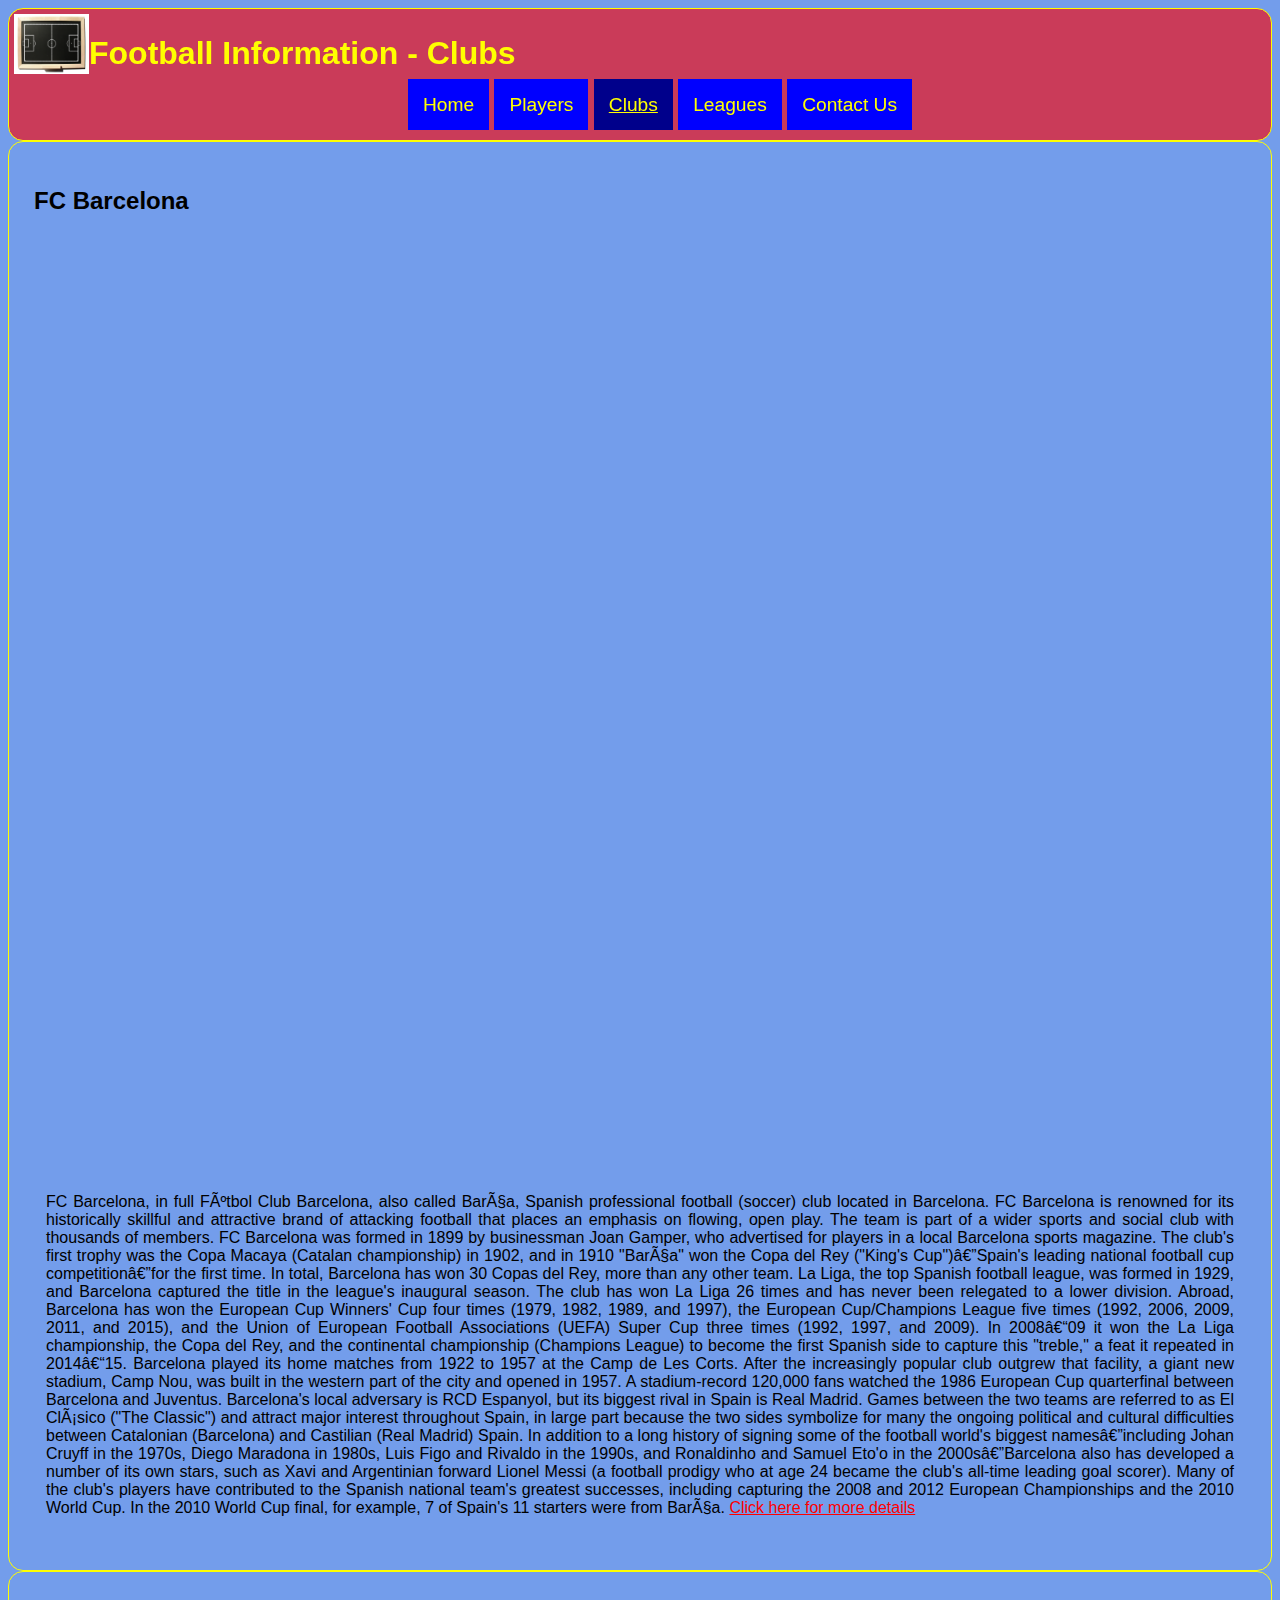
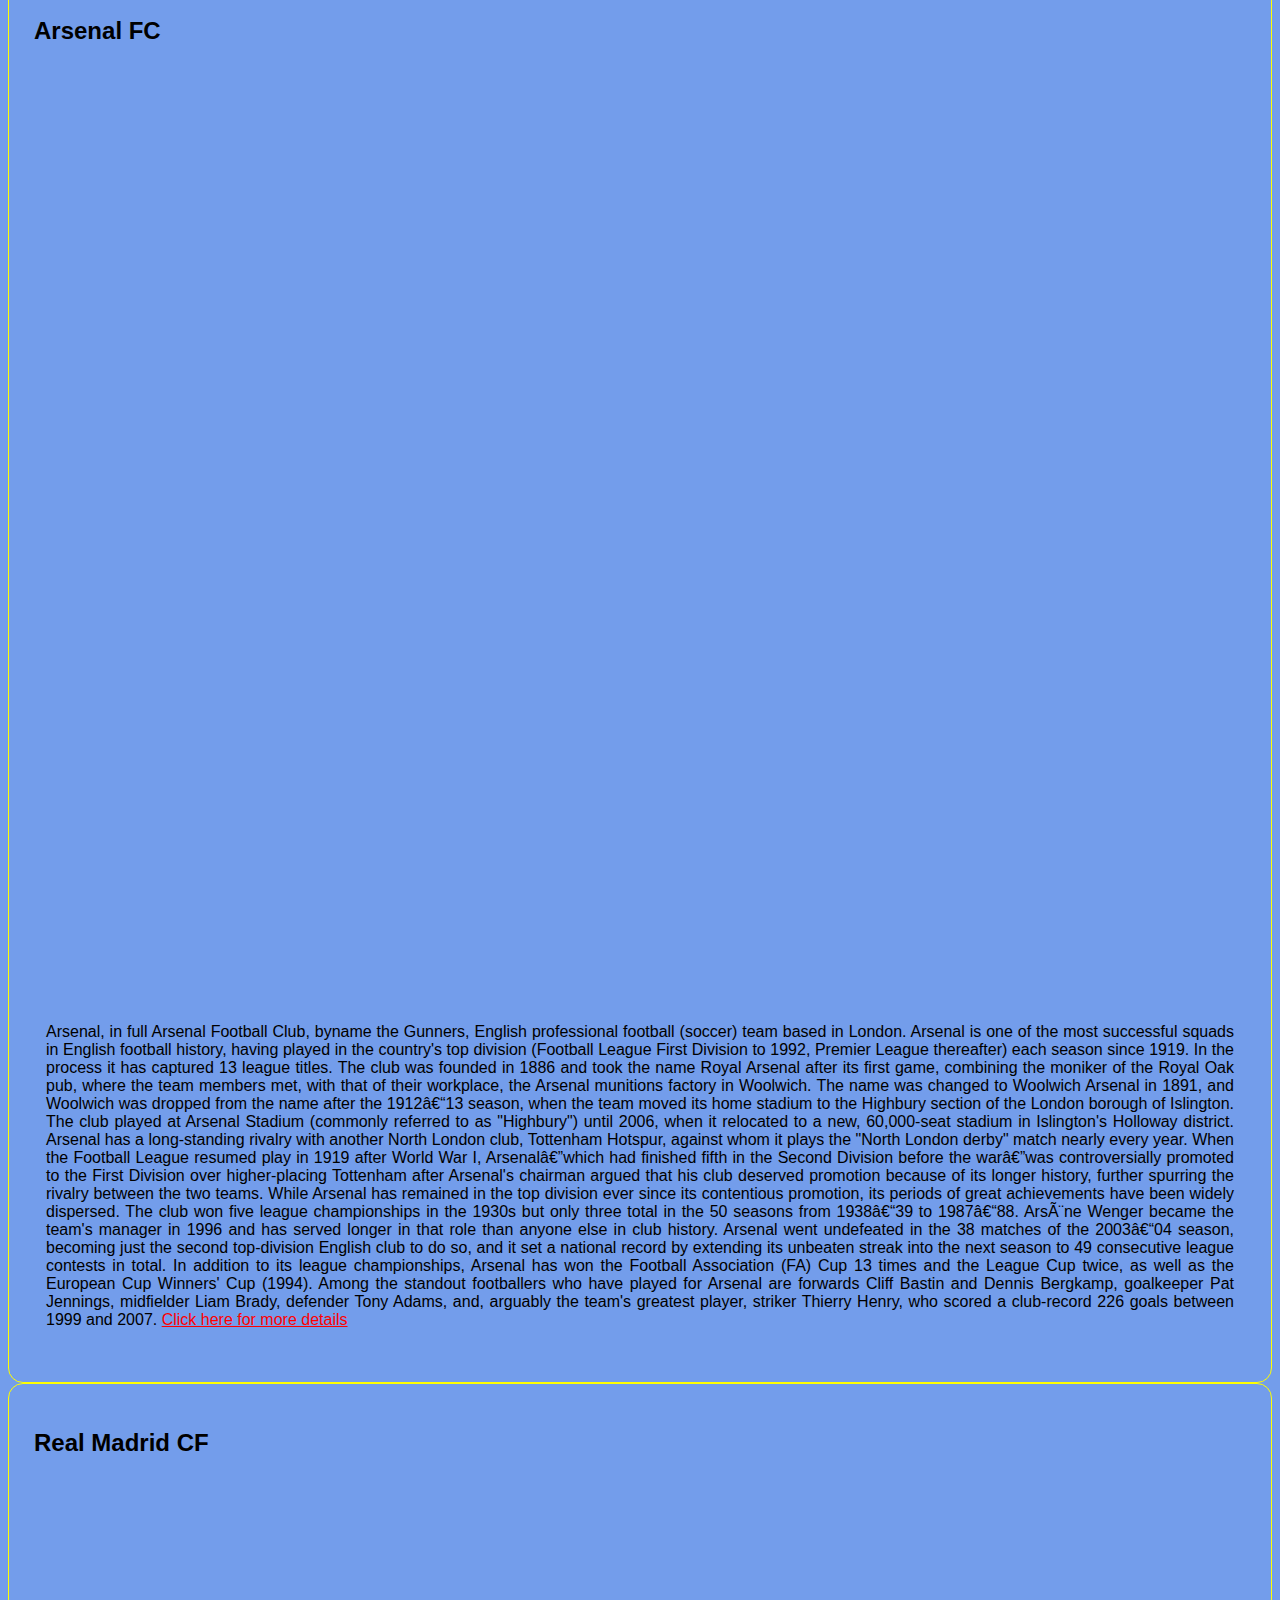
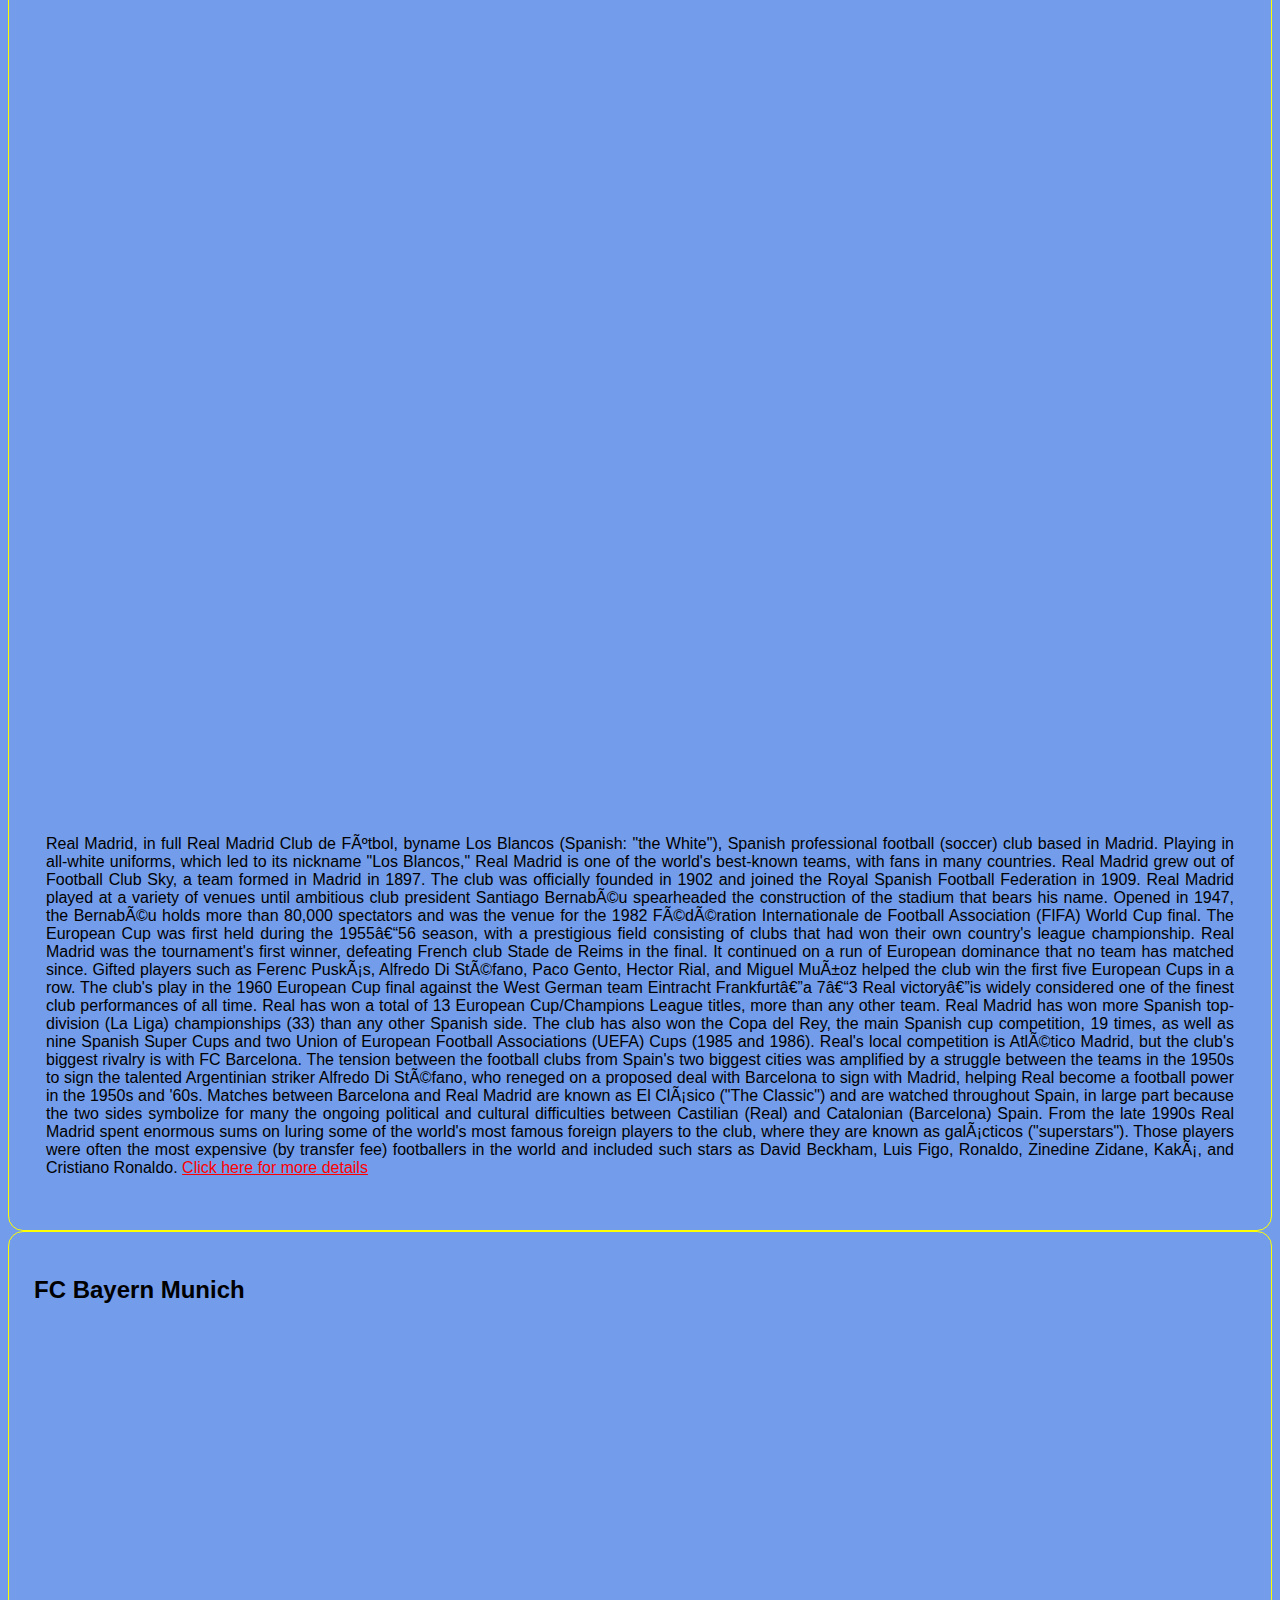
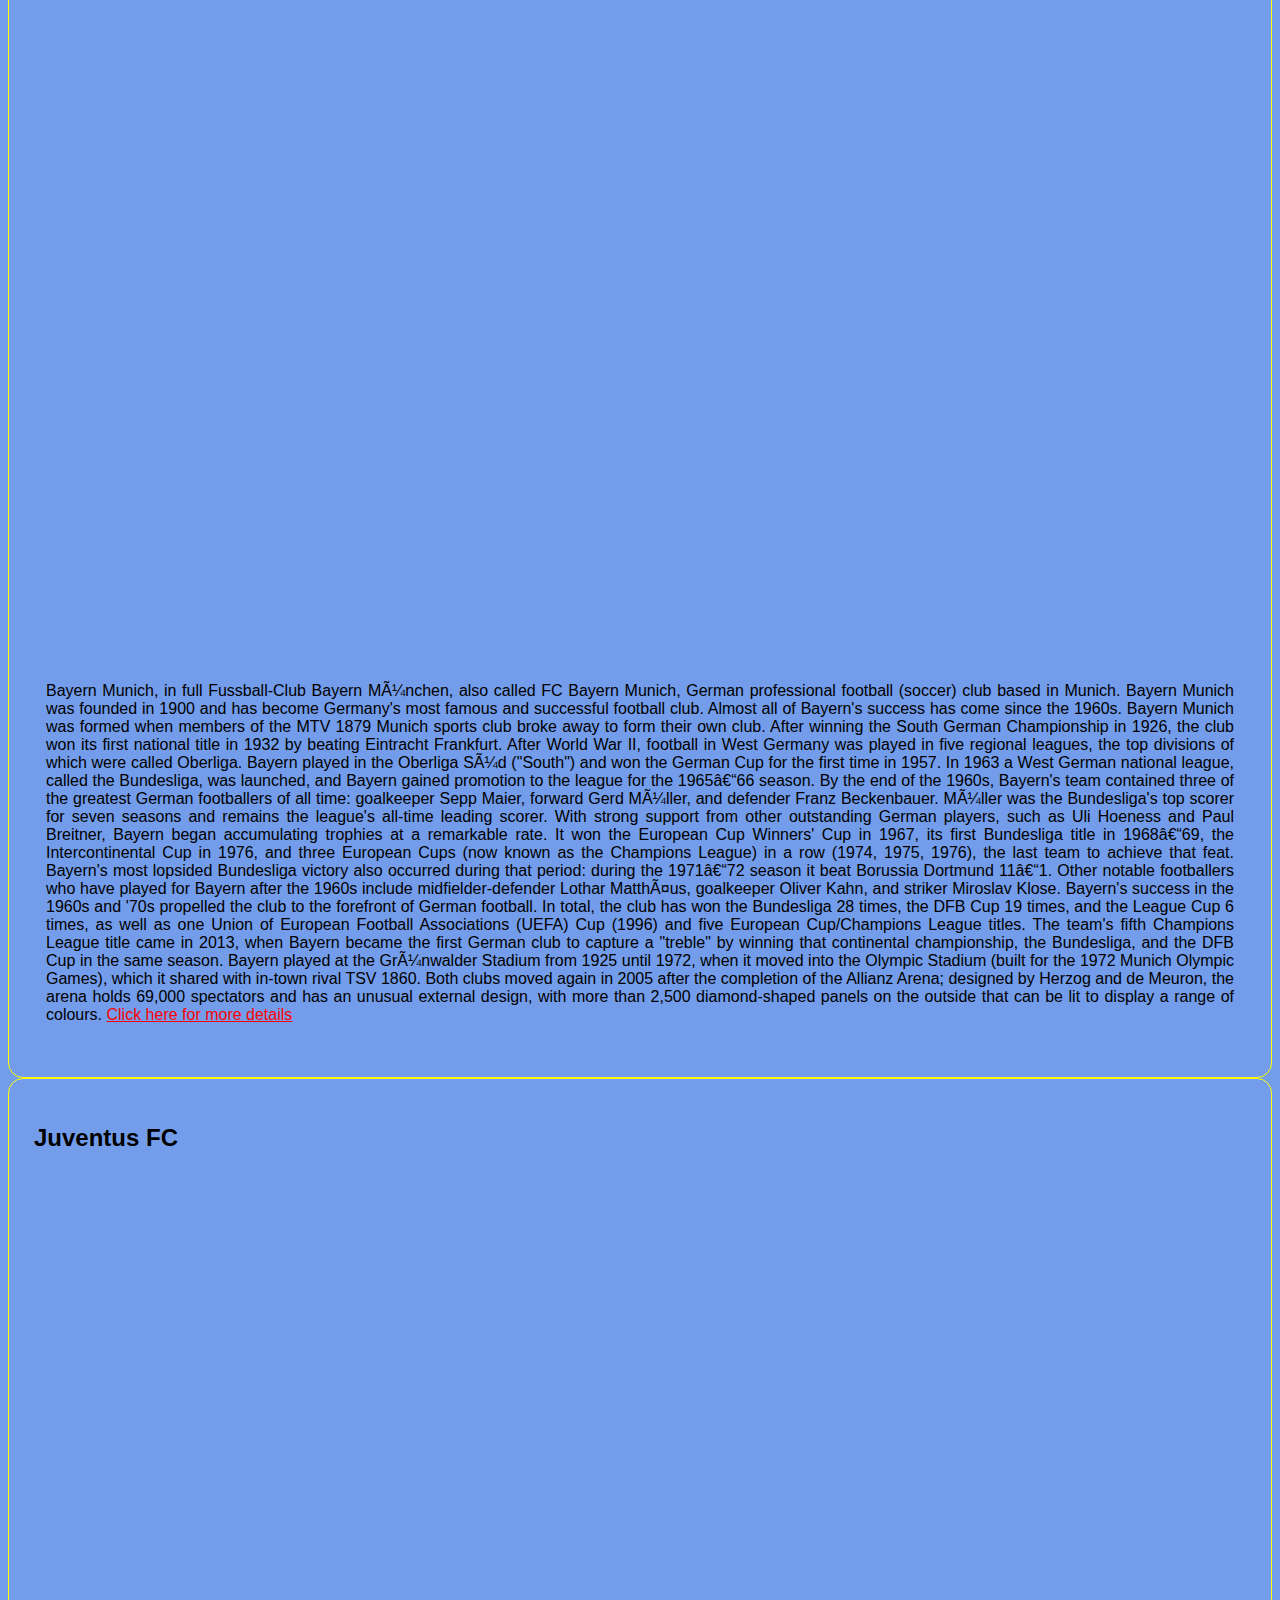
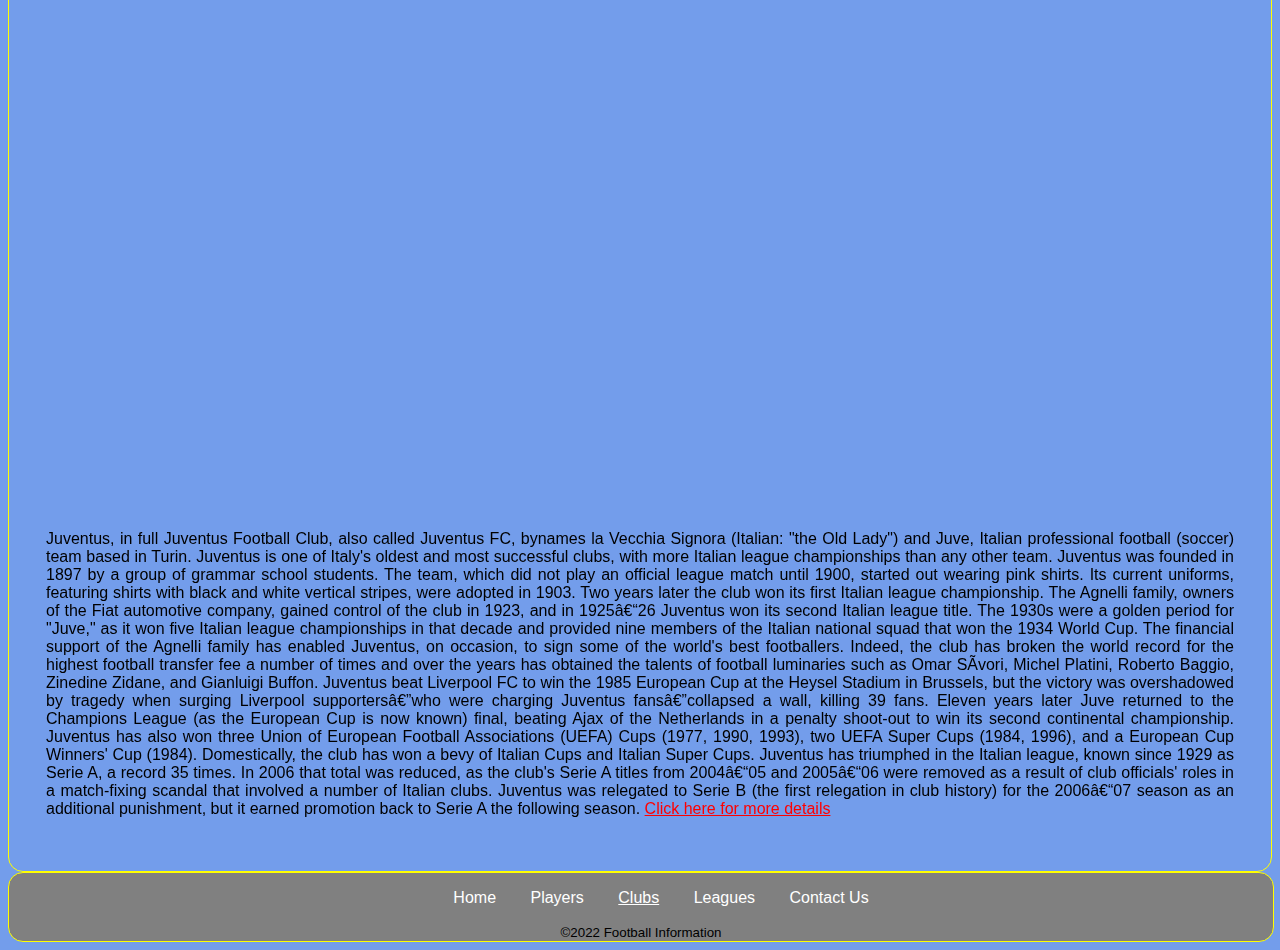
==== commit 4aad4162: "final project" ====
--- a/clubs.html
+++ b/clubs.html
@@ -7,8 +7,8 @@
 <html lang="en">
 <head>
     <meta charset="uft-8" /> <!--8 bit charachter encoding capable of encoding all possible charachters-->
-    <meta name="Description" content="information about football players and clubs --- College project">
-    <meta name="keywords"content="club,FC-Barcelona,Real-Madrid,Arsenal,Juventus,Bayern-Munich,football,soccer">
+    <meta name="Description" content="information about football clubs --- College project">
+    <meta name="keywords" content="club,FC-Barcelona,Real-Madrid,Arsenal,Juventus,Bayern-Munich,football,soccer">
     <title> Football Information - Clubs </title>
     <link rel="stylesheet" type="text/css" href="style.css">
     <link rel="icon" type="image/png" href="images/favicon.ico" sizes="16x16" />
@@ -22,7 +22,7 @@
             <ul>
                 <li><a href="index.html">Home</a></li>
                 <li><a href="players.html">Players</a></li>
-                <li id="active"><a href="clubs.html">Clubs</a></li>
+                <li id="activeTop"><a href="clubs.html">Clubs</a></li>
                 <li><a href="leagues.html">Leagues</a></li>
                 <li><a href="contact.html">Contact Us</a></li>
             </ul>
@@ -35,14 +35,14 @@
               <p>
                 FC Barcelona, in full Fútbol Club Barcelona, also called Barça, Spanish professional football (soccer) club located in Barcelona. FC Barcelona is renowned for its historically skillful and attractive brand of attacking football that places an emphasis on flowing, open play. The team is part of a wider sports and social club with thousands of members.
 
-FC Barcelona was formed in 1899 by businessman Joan Gamper, who advertised for players in a local Barcelona sports magazine. The club’s first trophy was the Copa Macaya (Catalan championship) in 1902, and in 1910 “Barça” won the Copa del Rey (“King’s Cup”)—Spain’s leading national football cup competition—for the first time. In total, Barcelona has won 30 Copas del Rey, more than any other team.
+FC Barcelona was formed in 1899 by businessman Joan Gamper, who advertised for players in a local Barcelona sports magazine. The club's first trophy was the Copa Macaya (Catalan championship) in 1902, and in 1910 "Barça" won the Copa del Rey ("King's Cup")—Spain's leading national football cup competition—for the first time. In total, Barcelona has won 30 Copas del Rey, more than any other team.
 
 
-La Liga, the top Spanish football league, was formed in 1929, and Barcelona captured the title in the league’s inaugural season. The club has won La Liga 26 times and has never been relegated to a lower division. Abroad, Barcelona has won the European Cup Winners’ Cup four times (1979, 1982, 1989, and 1997), the European Cup/Champions League five times (1992, 2006, 2009, 2011, and 2015), and the Union of European Football Associations (UEFA) Super Cup three times (1992, 1997, and 2009). In 2008–09 it won the La Liga championship, the Copa del Rey, and the continental championship (Champions League) to become the first Spanish side to capture this “treble,” a feat it repeated in 2014–15.
+La Liga, the top Spanish football league, was formed in 1929, and Barcelona captured the title in the league's inaugural season. The club has won La Liga 26 times and has never been relegated to a lower division. Abroad, Barcelona has won the European Cup Winners' Cup four times (1979, 1982, 1989, and 1997), the European Cup/Champions League five times (1992, 2006, 2009, 2011, and 2015), and the Union of European Football Associations (UEFA) Super Cup three times (1992, 1997, and 2009). In 2008–09 it won the La Liga championship, the Copa del Rey, and the continental championship (Champions League) to become the first Spanish side to capture this "treble," a feat it repeated in 2014–15.
 
 Barcelona played its home matches from 1922 to 1957 at the Camp de Les Corts. After the increasingly popular club outgrew that facility, a giant new stadium, Camp Nou, was built in the western part of the city and opened in 1957. A stadium-record 120,000 fans watched the 1986 European Cup quarterfinal between Barcelona and Juventus.
 
-Barcelona’s local adversary is RCD Espanyol, but its biggest rival in Spain is Real Madrid. Games between the two teams are referred to as El Clásico (“The Classic”) and attract major interest throughout Spain, in large part because the two sides symbolize for many the ongoing political and cultural difficulties between Catalonian (Barcelona) and Castilian (Real Madrid) Spain. In addition to a long history of signing some of the football world’s biggest names—including Johan Cruyff in the 1970s, Diego Maradona in 1980s, Luis Figo and Rivaldo in the 1990s, and Ronaldinho and Samuel Eto’o in the 2000s—Barcelona also has developed a number of its own stars, such as Xavi and Argentinian forward Lionel Messi (a football prodigy who at age 24 became the club’s all-time leading goal scorer). Many of the club’s players have contributed to the Spanish national team’s greatest successes, including capturing the 2008 and 2012 European Championships and the 2010 World Cup. In the 2010 World Cup final, for example, 7 of Spain’s 11 starters were from Barça.
+Barcelona's local adversary is RCD Espanyol, but its biggest rival in Spain is Real Madrid. Games between the two teams are referred to as El Clásico ("The Classic") and attract major interest throughout Spain, in large part because the two sides symbolize for many the ongoing political and cultural difficulties between Catalonian (Barcelona) and Castilian (Real Madrid) Spain. In addition to a long history of signing some of the football world's biggest names—including Johan Cruyff in the 1970s, Diego Maradona in 1980s, Luis Figo and Rivaldo in the 1990s, and Ronaldinho and Samuel Eto'o in the 2000s—Barcelona also has developed a number of its own stars, such as Xavi and Argentinian forward Lionel Messi (a football prodigy who at age 24 became the club's all-time leading goal scorer). Many of the club's players have contributed to the Spanish national team's greatest successes, including capturing the 2008 and 2012 European Championships and the 2010 World Cup. In the 2010 World Cup final, for example, 7 of Spain's 11 starters were from Barça.
                 
                      <a href="https://www.britannica.com/topic/FC-Barcelona">
                         Click here for more details</a>
@@ -54,13 +54,13 @@
             <iframe width="840" height="472" src="https://www.youtube.com/embed/MlQSCx2nsxo" title="YouTube video player" frameborder="0" allow="accelerometer; autoplay; clipboard-write; encrypted-media; gyroscope; picture-in-picture" allowfullscreen></iframe>
             <iframe src="https://www.google.com/maps/embed?pb=!1m18!1m12!1m3!1d2480.727889640606!2d-0.11062668436227384!3d51.554888479643054!2m3!1f0!2f0!3f0!3m2!1i1024!2i768!4f13.1!3m3!1m2!1s0x48761b7645295e3b%3A0x3600713c8382cf90!2sEmirates%20Stadium!5e0!3m2!1sen!2sie!4v1649178976798!5m2!1sen!2sie" width="600" height="450" style="border:0;" allowfullscreen="" loading="lazy" referrerpolicy="no-referrer-when-downgrade"></iframe>
             <p>
-                Arsenal, in full Arsenal Football Club, byname the Gunners, English professional football (soccer) team based in London. Arsenal is one of the most successful squads in English football history, having played in the country’s top division (Football League First Division to 1992, Premier League thereafter) each season since 1919. In the process it has captured 13 league titles.
+                Arsenal, in full Arsenal Football Club, byname the Gunners, English professional football (soccer) team based in London. Arsenal is one of the most successful squads in English football history, having played in the country's top division (Football League First Division to 1992, Premier League thereafter) each season since 1919. In the process it has captured 13 league titles.
 
-                The club was founded in 1886 and took the name Royal Arsenal after its first game, combining the moniker of the Royal Oak pub, where the team members met, with that of their workplace, the Arsenal munitions factory in Woolwich. The name was changed to Woolwich Arsenal in 1891, and Woolwich was dropped from the name after the 1912–13 season, when the team moved its home stadium to the Highbury section of the London borough of Islington. The club played at Arsenal Stadium (commonly referred to as “Highbury”) until 2006, when it relocated to a new, 60,000-seat stadium in Islington’s Holloway district.
+                The club was founded in 1886 and took the name Royal Arsenal after its first game, combining the moniker of the Royal Oak pub, where the team members met, with that of their workplace, the Arsenal munitions factory in Woolwich. The name was changed to Woolwich Arsenal in 1891, and Woolwich was dropped from the name after the 1912–13 season, when the team moved its home stadium to the Highbury section of the London borough of Islington. The club played at Arsenal Stadium (commonly referred to as "Highbury") until 2006, when it relocated to a new, 60,000-seat stadium in Islington's Holloway district.
                 
-                Arsenal has a long-standing rivalry with another North London club, Tottenham Hotspur, against whom it plays the “North London derby” match nearly every year. When the Football League resumed play in 1919 after World War I, Arsenal—which had finished fifth in the Second Division before the war—was controversially promoted to the First Division over higher-placing Tottenham after Arsenal’s chairman argued that his club deserved promotion because of its longer history, further spurring the rivalry between the two teams.
+                Arsenal has a long-standing rivalry with another North London club, Tottenham Hotspur, against whom it plays the "North London derby" match nearly every year. When the Football League resumed play in 1919 after World War I, Arsenal—which had finished fifth in the Second Division before the war—was controversially promoted to the First Division over higher-placing Tottenham after Arsenal's chairman argued that his club deserved promotion because of its longer history, further spurring the rivalry between the two teams.
                 
-                While Arsenal has remained in the top division ever since its contentious promotion, its periods of great achievements have been widely dispersed. The club won five league championships in the 1930s but only three total in the 50 seasons from 1938–39 to 1987–88. Arsène Wenger became the team’s manager in 1996 and has served longer in that role than anyone else in club history. Arsenal went undefeated in the 38 matches of the 2003–04 season, becoming just the second top-division English club to do so, and it set a national record by extending its unbeaten streak into the next season to 49 consecutive league contests in total. In addition to its league championships, Arsenal has won the Football Association (FA) Cup 13 times and the League Cup twice, as well as the European Cup Winners’ Cup (1994). Among the standout footballers who have played for Arsenal are forwards Cliff Bastin and Dennis Bergkamp, goalkeeper Pat Jennings, midfielder Liam Brady, defender Tony Adams, and, arguably the team’s greatest player, striker Thierry Henry, who scored a club-record 226 goals between 1999 and 2007.
+                While Arsenal has remained in the top division ever since its contentious promotion, its periods of great achievements have been widely dispersed. The club won five league championships in the 1930s but only three total in the 50 seasons from 1938–39 to 1987–88. Arsène Wenger became the team's manager in 1996 and has served longer in that role than anyone else in club history. Arsenal went undefeated in the 38 matches of the 2003–04 season, becoming just the second top-division English club to do so, and it set a national record by extending its unbeaten streak into the next season to 49 consecutive league contests in total. In addition to its league championships, Arsenal has won the Football Association (FA) Cup 13 times and the League Cup twice, as well as the European Cup Winners' Cup (1994). Among the standout footballers who have played for Arsenal are forwards Cliff Bastin and Dennis Bergkamp, goalkeeper Pat Jennings, midfielder Liam Brady, defender Tony Adams, and, arguably the team's greatest player, striker Thierry Henry, who scored a club-record 226 goals between 1999 and 2007.
                    <a href="https://www.britannica.com/topic/Arsenal-English-football-club">
                       Click here for more details</a>
             </p>
@@ -70,17 +70,17 @@
             <iframe width="840" height="472" src="https://www.youtube.com/embed/Z01atth4Jrs" title="YouTube video player" frameborder="0" allow="accelerometer; autoplay; clipboard-write; encrypted-media; gyroscope; picture-in-picture" allowfullscreen></iframe>
             <iframe src="https://www.google.com/maps/embed?pb=!1m18!1m12!1m3!1d3036.004440911743!2d-3.690522384602948!3d40.45303867936086!2m3!1f0!2f0!3f0!3m2!1i1024!2i768!4f13.1!3m3!1m2!1s0xd4228e23705d39f%3A0xa8fff6d26e2b1988!2sSantiago%20Bernab%C3%A9u%20Stadium!5e0!3m2!1sen!2sie!4v1649345972704!5m2!1sen!2sie" width="600" height="450" style="border:0;" allowfullscreen="" loading="lazy" referrerpolicy="no-referrer-when-downgrade"></iframe>
             <p>
-                Real Madrid, in full Real Madrid Club de Fútbol, byname Los Blancos (Spanish: “the White”), Spanish professional football (soccer) club based in Madrid. Playing in all-white uniforms, which led to its nickname “Los Blancos,” Real Madrid is one of the world’s best-known teams, with fans in many countries.
+                Real Madrid, in full Real Madrid Club de Fútbol, byname Los Blancos (Spanish: "the White"), Spanish professional football (soccer) club based in Madrid. Playing in all-white uniforms, which led to its nickname "Los Blancos," Real Madrid is one of the world's best-known teams, with fans in many countries.
 
                 Real Madrid grew out of Football Club Sky, a team formed in Madrid in 1897. The club was officially founded in 1902 and joined the Royal Spanish Football Federation in 1909. Real Madrid played at a variety of venues until ambitious club president Santiago Bernabéu spearheaded the construction of the stadium that bears his name. Opened in 1947, the Bernabéu holds more than 80,000 spectators and was the venue for the 1982 Fédération Internationale de Football Association (FIFA) World Cup final.
                 
-                The European Cup was first held during the 1955–56 season, with a prestigious field consisting of clubs that had won their own country’s league championship. Real Madrid was the tournament’s first winner, defeating French club Stade de Reims in the final. It continued on a run of European dominance that no team has matched since. Gifted players such as Ferenc Puskás, Alfredo Di Stéfano, Paco Gento, Hector Rial, and Miguel Muñoz helped the club win the first five European Cups in a row. The club’s play in the 1960 European Cup final against the West German team Eintracht Frankfurt—a 7–3 Real victory—is widely considered one of the finest club performances of all time. Real has won a total of 13 European Cup/Champions League titles, more than any other team.
+                The European Cup was first held during the 1955–56 season, with a prestigious field consisting of clubs that had won their own country's league championship. Real Madrid was the tournament's first winner, defeating French club Stade de Reims in the final. It continued on a run of European dominance that no team has matched since. Gifted players such as Ferenc Puskás, Alfredo Di Stéfano, Paco Gento, Hector Rial, and Miguel Muñoz helped the club win the first five European Cups in a row. The club's play in the 1960 European Cup final against the West German team Eintracht Frankfurt—a 7–3 Real victory—is widely considered one of the finest club performances of all time. Real has won a total of 13 European Cup/Champions League titles, more than any other team.
                 
                 Real Madrid has won more Spanish top-division (La Liga) championships (33) than any other Spanish side. The club has also won the Copa del Rey, the main Spanish cup competition, 19 times, as well as nine Spanish Super Cups and two Union of European Football Associations (UEFA) Cups (1985 and 1986).
                 
-                Real’s local competition is Atlético Madrid, but the club’s biggest rivalry is with FC Barcelona. The tension between the football clubs from Spain’s two biggest cities was amplified by a struggle between the teams in the 1950s to sign the talented Argentinian striker Alfredo Di Stéfano, who reneged on a proposed deal with Barcelona to sign with Madrid, helping Real become a football power in the 1950s and ’60s. Matches between Barcelona and Real Madrid are known as El Clásico (“The Classic”) and are watched throughout Spain, in large part because the two sides symbolize for many the ongoing political and cultural difficulties between Castilian (Real) and Catalonian (Barcelona) Spain.
+                Real's local competition is Atlético Madrid, but the club's biggest rivalry is with FC Barcelona. The tension between the football clubs from Spain's two biggest cities was amplified by a struggle between the teams in the 1950s to sign the talented Argentinian striker Alfredo Di Stéfano, who reneged on a proposed deal with Barcelona to sign with Madrid, helping Real become a football power in the 1950s and '60s. Matches between Barcelona and Real Madrid are known as El Clásico ("The Classic") and are watched throughout Spain, in large part because the two sides symbolize for many the ongoing political and cultural difficulties between Castilian (Real) and Catalonian (Barcelona) Spain.
                 
-                From the late 1990s Real Madrid spent enormous sums on luring some of the world’s most famous foreign players to the club, where they are known as galácticos (“superstars”). Those players were often the most expensive (by transfer fee) footballers in the world and included such stars as David Beckham, Luis Figo, Ronaldo, Zinedine Zidane, Kaká, and Cristiano Ronaldo.
+                From the late 1990s Real Madrid spent enormous sums on luring some of the world's most famous foreign players to the club, where they are known as galácticos ("superstars"). Those players were often the most expensive (by transfer fee) footballers in the world and included such stars as David Beckham, Luis Figo, Ronaldo, Zinedine Zidane, Kaká, and Cristiano Ronaldo.
                    <a href="https://www.britannica.com/topic/Real-Madrid">
                       Click here for more details</a>
             </p>
@@ -90,15 +90,15 @@
             <iframe width="840" height="472" src="https://www.youtube.com/embed/M8fhCNjACVY" title="YouTube video player" frameborder="0" allow="accelerometer; autoplay; clipboard-write; encrypted-media; gyroscope; picture-in-picture" allowfullscreen></iframe>
             <iframe src="https://www.google.com/maps/embed?pb=!1m18!1m12!1m3!1d2658.3692507135424!2d11.62256681550823!3d48.21876397923005!2m3!1f0!2f0!3f0!3m2!1i1024!2i768!4f13.1!3m3!1m2!1s0x479e7385128a251f%3A0xed4d60428e32c423!2sAllianz%20Arena!5e0!3m2!1sen!2sie!4v1649346307858!5m2!1sen!2sie" width="600" height="450" style="border:0;" allowfullscreen="" loading="lazy" referrerpolicy="no-referrer-when-downgrade"></iframe>
             <p>
-                Bayern Munich, in full Fussball-Club Bayern München, also called FC Bayern Munich, German professional football (soccer) club based in Munich. Bayern Munich was founded in 1900 and has become Germany’s most famous and successful football club. Almost all of Bayern’s success has come since the 1960s.
+                Bayern Munich, in full Fussball-Club Bayern München, also called FC Bayern Munich, German professional football (soccer) club based in Munich. Bayern Munich was founded in 1900 and has become Germany's most famous and successful football club. Almost all of Bayern's success has come since the 1960s.
 
 Bayern Munich was formed when members of the MTV 1879 Munich sports club broke away to form their own club. After winning the South German Championship in 1926, the club won its first national title in 1932 by beating Eintracht Frankfurt.
 
-After World War II, football in West Germany was played in five regional leagues, the top divisions of which were called Oberliga. Bayern played in the Oberliga Süd (“South”) and won the German Cup for the first time in 1957. In 1963 a West German national league, called the Bundesliga, was launched, and Bayern gained promotion to the league for the 1965–66 season.
+After World War II, football in West Germany was played in five regional leagues, the top divisions of which were called Oberliga. Bayern played in the Oberliga Süd ("South") and won the German Cup for the first time in 1957. In 1963 a West German national league, called the Bundesliga, was launched, and Bayern gained promotion to the league for the 1965–66 season.
 
-By the end of the 1960s, Bayern’s team contained three of the greatest German footballers of all time: goalkeeper Sepp Maier, forward Gerd Müller, and defender Franz Beckenbauer. Müller was the Bundesliga’s top scorer for seven seasons and remains the league’s all-time leading scorer. With strong support from other outstanding German players, such as Uli Hoeness and Paul Breitner, Bayern began accumulating trophies at a remarkable rate. It won the European Cup Winners’ Cup in 1967, its first Bundesliga title in 1968–69, the Intercontinental Cup in 1976, and three European Cups (now known as the Champions League) in a row (1974, 1975, 1976), the last team to achieve that feat. Bayern’s most lopsided Bundesliga victory also occurred during that period: during the 1971–72 season it beat Borussia Dortmund 11–1. Other notable footballers who have played for Bayern after the 1960s include midfielder-defender Lothar Matthäus, goalkeeper Oliver Kahn, and striker Miroslav Klose.
+By the end of the 1960s, Bayern's team contained three of the greatest German footballers of all time: goalkeeper Sepp Maier, forward Gerd Müller, and defender Franz Beckenbauer. Müller was the Bundesliga's top scorer for seven seasons and remains the league's all-time leading scorer. With strong support from other outstanding German players, such as Uli Hoeness and Paul Breitner, Bayern began accumulating trophies at a remarkable rate. It won the European Cup Winners' Cup in 1967, its first Bundesliga title in 1968–69, the Intercontinental Cup in 1976, and three European Cups (now known as the Champions League) in a row (1974, 1975, 1976), the last team to achieve that feat. Bayern's most lopsided Bundesliga victory also occurred during that period: during the 1971–72 season it beat Borussia Dortmund 11–1. Other notable footballers who have played for Bayern after the 1960s include midfielder-defender Lothar Matthäus, goalkeeper Oliver Kahn, and striker Miroslav Klose.
 
-Bayern’s success in the 1960s and ’70s propelled the club to the forefront of German football. In total, the club has won the Bundesliga 28 times, the DFB Cup 19 times, and the League Cup 6 times, as well as one Union of European Football Associations (UEFA) Cup (1996) and five European Cup/Champions League titles. The team’s fifth Champions League title came in 2013, when Bayern became the first German club to capture a “treble” by winning that continental championship, the Bundesliga, and the DFB Cup in the same season.
+Bayern's success in the 1960s and '70s propelled the club to the forefront of German football. In total, the club has won the Bundesliga 28 times, the DFB Cup 19 times, and the League Cup 6 times, as well as one Union of European Football Associations (UEFA) Cup (1996) and five European Cup/Champions League titles. The team's fifth Champions League title came in 2013, when Bayern became the first German club to capture a "treble" by winning that continental championship, the Bundesliga, and the DFB Cup in the same season.
 
 Bayern played at the Grünwalder Stadium from 1925 until 1972, when it moved into the Olympic Stadium (built for the 1972 Munich Olympic Games), which it shared with in-town rival TSV 1860. Both clubs moved again in 2005 after the completion of the Allianz Arena; designed by Herzog and de Meuron, the arena holds 69,000 spectators and has an unusual external design, with more than 2,500 diamond-shaped panels on the outside that can be lit to display a range of colours.
 <a href="https://www.britannica.com/topic/Bayern-Munich">
@@ -110,24 +110,25 @@
             <iframe width="840" height="472" src="https://www.youtube.com/embed/2Zjy-VBkzMo" title="YouTube video player" frameborder="0" allow="accelerometer; autoplay; clipboard-write; encrypted-media; gyroscope; picture-in-picture" allowfullscreen></iframe>
             <iframe src="https://www.google.com/maps/embed?pb=!1m18!1m12!1m3!1d2815.8243988726726!2d7.639054415393525!3d45.10962757909843!2m3!1f0!2f0!3f0!3m2!1i1024!2i768!4f13.1!3m3!1m2!1s0x47886c17f7814e37%3A0xe3be8084a88d8da5!2sAllianz%20Stadium!5e0!3m2!1sen!2sie!4v1649346855185!5m2!1sen!2sie" width="600" height="450" style="border:0;" allowfullscreen="" loading="lazy" referrerpolicy="no-referrer-when-downgrade"></iframe>
             <p>
-                Juventus, in full Juventus Football Club, also called Juventus FC, bynames la Vecchia Signora (Italian: “the Old Lady”) and Juve, Italian professional football (soccer) team based in Turin. Juventus is one of Italy’s oldest and most successful clubs, with more Italian league championships than any other team.
+                Juventus, in full Juventus Football Club, also called Juventus FC, bynames la Vecchia Signora (Italian: "the Old Lady") and Juve, Italian professional football (soccer) team based in Turin. Juventus is one of Italy's oldest and most successful clubs, with more Italian league championships than any other team.
 
-Juventus was founded in 1897 by a group of grammar school students. The team, which did not play an official league match until 1900, started out wearing pink shirts. Its current uniforms, featuring shirts with black and white vertical stripes, were adopted in 1903. Two years later the club won its first Italian league championship. The Agnelli family, owners of the Fiat automotive company, gained control of the club in 1923, and in 1925–26 Juventus won its second Italian league title. The 1930s were a golden period for “Juve,” as it won five Italian league championships in that decade and provided nine members of the Italian national squad that won the 1934 World Cup.
+Juventus was founded in 1897 by a group of grammar school students. The team, which did not play an official league match until 1900, started out wearing pink shirts. Its current uniforms, featuring shirts with black and white vertical stripes, were adopted in 1903. Two years later the club won its first Italian league championship. The Agnelli family, owners of the Fiat automotive company, gained control of the club in 1923, and in 1925–26 Juventus won its second Italian league title. The 1930s were a golden period for "Juve," as it won five Italian league championships in that decade and provided nine members of the Italian national squad that won the 1934 World Cup.
 
-The financial support of the Agnelli family has enabled Juventus, on occasion, to sign some of the world’s best footballers. Indeed, the club has broken the world record for the highest football transfer fee a number of times and over the years has obtained the talents of football luminaries such as Omar Sívori, Michel Platini, Roberto Baggio, Zinedine Zidane, and Gianluigi Buffon.
+The financial support of the Agnelli family has enabled Juventus, on occasion, to sign some of the world's best footballers. Indeed, the club has broken the world record for the highest football transfer fee a number of times and over the years has obtained the talents of football luminaries such as Omar Sívori, Michel Platini, Roberto Baggio, Zinedine Zidane, and Gianluigi Buffon.
 
-Juventus beat Liverpool FC to win the 1985 European Cup at the Heysel Stadium in Brussels, but the victory was overshadowed by tragedy when surging Liverpool supporters—who were charging Juventus fans—collapsed a wall, killing 39 fans. Eleven years later Juve returned to the Champions League (as the European Cup is now known) final, beating Ajax of the Netherlands in a penalty shoot-out to win its second continental championship. Juventus has also won three Union of European Football Associations (UEFA) Cups (1977, 1990, 1993), two UEFA Super Cups (1984, 1996), and a European Cup Winners’ Cup (1984). Domestically, the club has won a bevy of Italian Cups and Italian Super Cups.
+Juventus beat Liverpool FC to win the 1985 European Cup at the Heysel Stadium in Brussels, but the victory was overshadowed by tragedy when surging Liverpool supporters—who were charging Juventus fans—collapsed a wall, killing 39 fans. Eleven years later Juve returned to the Champions League (as the European Cup is now known) final, beating Ajax of the Netherlands in a penalty shoot-out to win its second continental championship. Juventus has also won three Union of European Football Associations (UEFA) Cups (1977, 1990, 1993), two UEFA Super Cups (1984, 1996), and a European Cup Winners' Cup (1984). Domestically, the club has won a bevy of Italian Cups and Italian Super Cups.
 
-Juventus has triumphed in the Italian league, known since 1929 as Serie A, a record 35 times. In 2006 that total was reduced, as the club’s Serie A titles from 2004–05 and 2005–06 were removed as a result of club officials’ roles in a match-fixing scandal that involved a number of Italian clubs. Juventus was relegated to Serie B (the first relegation in club history) for the 2006–07 season as an additional punishment, but it earned promotion back to Serie A the following season.
+Juventus has triumphed in the Italian league, known since 1929 as Serie A, a record 35 times. In 2006 that total was reduced, as the club's Serie A titles from 2004–05 and 2005–06 were removed as a result of club officials' roles in a match-fixing scandal that involved a number of Italian clubs. Juventus was relegated to Serie B (the first relegation in club history) for the 2006–07 season as an additional punishment, but it earned promotion back to Serie A the following season.
 <a href="https://www.britannica.com/topic/Juventus-Italian-football-club">
                       Click here for more details</a>
             </p>
         </section>
+        </main>
     <footer><!--footer grouping og content for the bottom of the screen and will need css to place at the bottom-->
         <ul>
                 <li><a href="index.html">Home</a></li>
                 <li><a href="players.html">Players</a></li>
-                <li id="active"><a href="clubs.html">Clubs</a></li>
+                <li id="activeBottom"><a href="clubs.html">Clubs</a></li>
                 <li><a href="leagues.html">Leagues</a></li>
                 <li><a href="contact.html">Contact Us</a></li>
         </ul>
--- a/style.css
+++ b/style.css
@@ -27,7 +27,12 @@
     text-align: center;
     font-size: 1.2em;
 }
-#active
+#activeTop
+{
+    text-decoration: underline;
+    background-color: darkblue;
+}
+#activeBottom
 {
     text-decoration: underline;
 }
@@ -126,7 +131,7 @@
     text-decoration: underline;
     color: red;
 }
-#flags
+.flags
 {
      width:30%;
      height:300px;
